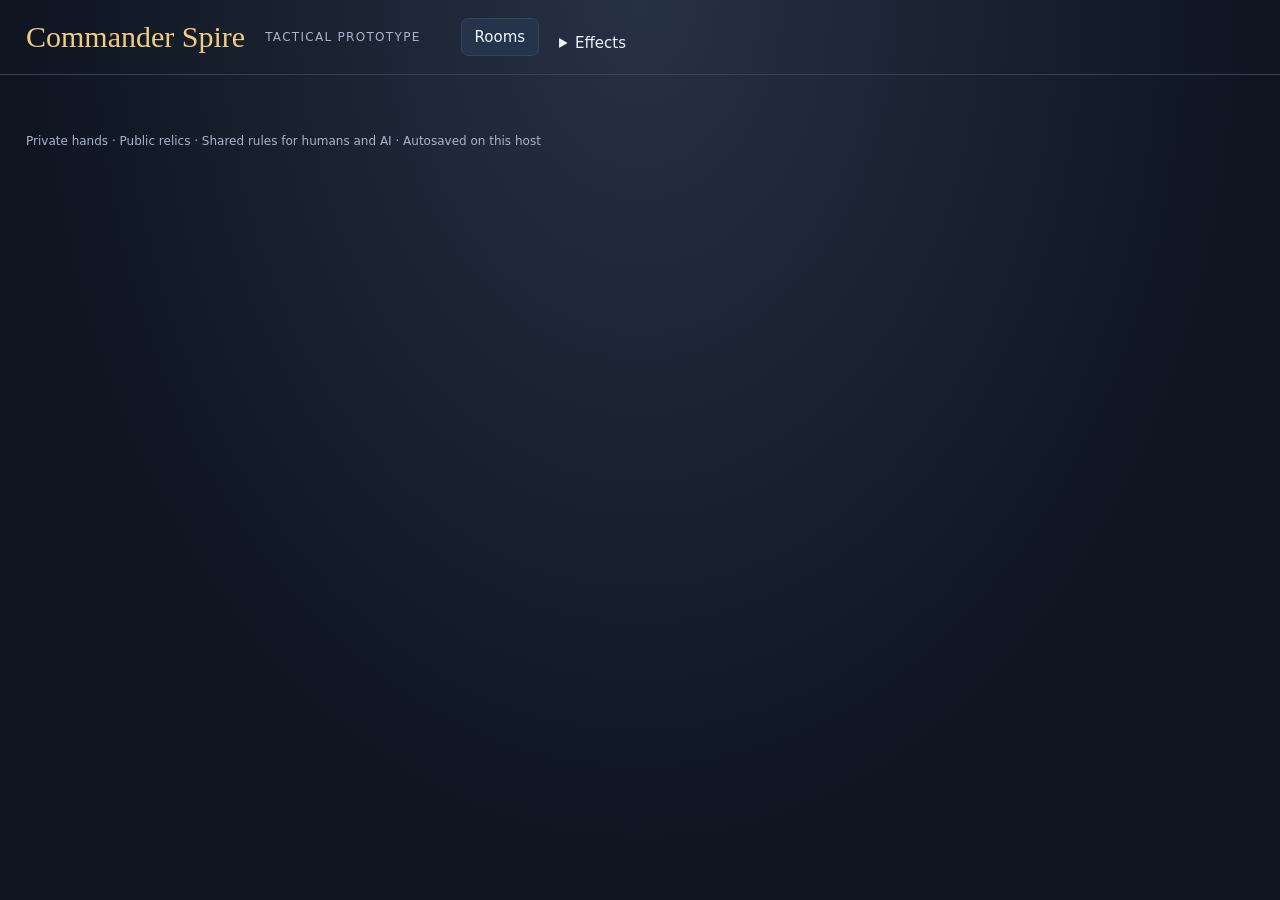
==== tactical/web/index.html @ 47670c9b "Grilled on project, whole project remake." ====
<!doctype html>
<html lang="en"><head><meta charset="utf-8"><meta name="viewport" content="width=device-width,initial-scale=1">
<title>Commander Spire · Tactical</title>
<style>
:root{color-scheme:dark;--bg:#0e1420;--panel:#182335;--line:#344257;--gold:#f2cc83;--muted:#a9b5c9;--ink:#edf2fb;--green:#86dec1}*{box-sizing:border-box}body{margin:0;background:radial-gradient(ellipse at top,#273144,var(--bg) 70%);color:var(--ink);font:15px system-ui,sans-serif;min-height:100vh}header{padding:18px 26px;border-bottom:1px solid var(--line);display:flex;align-items:center;gap:20px;flex-wrap:wrap}h1{font:30px Georgia,serif;margin:0;color:var(--gold)}h2{font:25px Georgia,serif;color:var(--gold)}h3{margin:8px 0}p{line-height:1.5}.muted{color:var(--muted)}main{max-width:1600px;margin:auto;padding:22px}button,input,select{font:inherit;border:1px solid var(--line);border-radius:7px;padding:9px 13px;background:#25344a;color:var(--ink)}button{cursor:pointer}button:hover:not(:disabled){border-color:var(--gold);background:#35445a}button:disabled{opacity:.4;cursor:default}button.primary{background:#356356;border-color:var(--green)}button.selected{outline:2px solid var(--gold)}.row{display:flex;gap:10px;align-items:center;flex-wrap:wrap}.panel{background:#182335e8;border:1px solid var(--line);padding:18px;border-radius:12px;margin-bottom:16px}.grid{display:grid;grid-template-columns:repeat(auto-fit,minmax(230px,1fr));gap:14px}.cardgrid{display:grid;grid-template-columns:repeat(auto-fill,minmax(155px,1fr));gap:10px}.card{position:relative;min-height:155px;text-align:left;display:flex;flex-direction:column;gap:7px;border-top:4px solid var(--accent,#9ca6bc);background:linear-gradient(150deg,#28364a,#151e2c);padding:12px;border-radius:9px;border-left:1px solid var(--line);border-right:1px solid var(--line);border-bottom:1px solid var(--line)}.illustration{width:100%;height:76px;object-fit:cover;border-radius:5px;opacity:.85}.board .illustration{height:50px}.card strong{font:17px Georgia,serif}.card small{color:#c3cddd;line-height:1.4}.card .stats{margin-top:auto;font-weight:700;color:var(--gold)}.card.tapped{opacity:.65;transform:rotate(-2deg)}.card.target{outline:2px solid var(--green);cursor:pointer}.W{--accent:#f0e7c7}.U{--accent:#69bafa}.B{--accent:#b798d3}.R{--accent:#ff8d79}.G{--accent:#8ed59a}.C{--accent:#aab2c8}.mana{display:inline-block;border:1px solid var(--accent);border-radius:20px;padding:3px 8px;margin-right:5px}.players{display:grid;grid-template-columns:repeat(2,minmax(0,1fr));gap:12px}.player{border-top:3px solid var(--line)}.player.active{border-top-color:var(--gold)}.player.priority{box-shadow:0 0 0 2px var(--green)}.player.dead{opacity:.55}.board{display:grid;grid-template-columns:repeat(auto-fill,minmax(130px,1fr));gap:8px;margin-top:12px}.board .card{min-height:135px}.tag{border:1px solid #55705f;border-radius:5px;padding:2px 5px;color:#a9e6cf;display:inline-block;margin:1px;font-size:11px}.split{display:grid;grid-template-columns:minmax(0,1fr) 290px;gap:16px}.sticky{position:sticky;top:12px;align-self:start}.stackitem{padding:10px;border:1px solid var(--line);margin-top:7px;border-radius:6px}.notice{background:#2b433e;border:1px solid #5d9281;border-radius:8px;padding:12px;margin-bottom:14px}#error{position:fixed;bottom:20px;left:50%;transform:translateX(-50%);background:#703e40;padding:14px 25px;border-radius:9px;z-index:10;max-width:90%;display:none}.log{max-height:260px;overflow:auto;font-size:12px;line-height:1.7}.welcome{max-width:880px;margin:35px auto}.label{font-size:12px;letter-spacing:1.3px;text-transform:uppercase;color:var(--muted)}details{margin-top:12px}summary{cursor:pointer}.hand{margin-top:16px}.smallbtn{padding:4px 7px;font-size:12px}footer{color:var(--muted);font-size:12px;padding:15px 26px} @media(max-width:850px){.split{grid-template-columns:1fr}.sticky{position:static}.players{grid-template-columns:1fr}header{padding:15px}main{padding:12px}}
.picker-steps{display:flex;gap:12px;margin-bottom:24px;flex-wrap:wrap}.picker-steps span{padding:10px 16px;border:1px solid var(--line);border-radius:8px;color:var(--muted)}.picker-steps [aria-current=step]{border-color:var(--gold);color:var(--gold);background:#34352d}.commander-options{display:grid;grid-template-columns:repeat(3,minmax(0,1fr));gap:20px}.commander-option{border-top:4px solid var(--accent);padding:26px;display:flex;flex-direction:column;min-height:260px}.commander-option h3{font:27px Georgia,serif}.commander-option button{margin-top:auto}.package-options{display:grid;grid-template-columns:repeat(2,minmax(0,1fr));gap:20px}.package-option{padding:24px}.package-option.chosen{border-color:var(--green);box-shadow:inset 0 0 0 1px var(--green)}.chosen-commander,.picker-confirm{display:flex;align-items:center;justify-content:space-between;gap:20px}.picker-confirm{border-color:var(--gold)}#pickerTitle:focus{outline:none}@media(max-width:700px){.commander-options,.package-options{grid-template-columns:1fr}.chosen-commander,.picker-confirm{align-items:stretch;flex-direction:column}.commander-option{min-height:200px}}
</style><link rel="stylesheet" href="/style.css"><link rel="stylesheet" href="/spell-fx.css"><link rel="stylesheet" href="/battle-presentation.css?v=animation-3"><link rel="stylesheet" href="/battle-presentation.css?v=animation-3"></head><body>
<header><h1>Commander Spire</h1><span class="label">Tactical prototype</span><span id="connection" class="muted"></span><button id="homeButton">Rooms</button><details class="fx-settings"><summary>Effects</summary><label><input type="checkbox" checked onchange="SpireFX.configure({sound:this.checked})"> Sound</label><label>Volume <input type="range" min="0" max="1" step=".05" value=".3" oninput="SpireFX.configure({volume:Number(this.value)})"></label><label><input id="fx-reduced" type="checkbox" onchange="SpireFX.configure({reduced:this.checked})"> Reduced motion</label></details></header>
<main id="app"></main><div id="error" role="alert"></div><footer>Private hands · Public relics · Shared rules for humans and AI · Autosaved on this host</footer>
<script src="/cards.js"></script><script src="/spell-fx.js"></script><script src="/battle-presentation.js?v=animation-3"></script><script src="/battle-presentation.js?v=animation-3"></script><script src="/card-hover.js"></script>
<script>
'use strict';
const app=document.querySelector('#app'),connection=document.querySelector('#connection');
const esc=x=>String(x??'').replace(/[&<>"']/g,c=>({'&':'&amp;','<':'&lt;','>':'&gt;','"':'&quot;',"'":'&#39;'}[c]));
let credentials=JSON.parse(sessionStorage.getItem('tactical-seat')||'null'),state=null,signature='',busy=false,home=false,selected=null,swap=null;
let attackChoices={},blockChoices={};
let commanderDraft=null;
const inspectionCards=new Map();
installCardHover(document.querySelector('#app'));

function inspectArtwork(key){
    let c=inspectionCards.get(key);
    if(key.startsWith('commander_')){const cmd=commander(key.slice(10)),index=c?.owner!==undefined?state.battle?.players[c.owner]?.package:null,packages=Number.isInteger(index)?[cmd.packages[index]]:cmd.packages;c={...(c||cmd),name:cmd.name,text:packages.map(p=>p.name+': '+p.description).join(' / ')};}
    if(!c&&key.startsWith('relic_'))c=relic(key.slice(6));
    if(!c)return;
    let dialog=document.querySelector('#artInspector');
    if(!dialog){dialog=document.createElement('dialog');dialog.id='artInspector';document.body.append(dialog);dialog.addEventListener('click',e=>{if(e.target===dialog)dialog.close()})}
    dialog.innerHTML=`<div class="inspector-top"><h2>${esc(c.name)}</h2><button id="closeInspector" autofocus>Close</button></div><div class="inspector-body">${c.cost!==undefined?cardHTML(c):`<img alt="${esc(c.name)} illustration" src="/art/${esc(key)}?v=anime-2">`}<div><div class="label">${esc(c.kind|| (key.startsWith('relic_')?'Relic':'Commander'))}</div>${c.cost!==undefined?'<p><b>Mana cost: '+manaCost(c)+'</b></p>':''}<p>${esc(c.text)}</p>${(c.keywords||[]).map(k=>`<p><b>${esc(k)}</b>: ${esc(state.battle?.keywords[k]||({Haste:'May attack and exhaust immediately.',Guard:'Attacking does not exhaust.',Flying:'Only Flying or Reach creatures can block.',Reach:'Can block Flying.',Trample:'Excess damage reaches the defender.',Lifesteal:'Damage dealt also heals you.',Ward:'Opposing targeting costs one extra generic mana.',Goad:'Must attack another opponent if able.'}[k]))}</p>`).join('')}${c.kind==='creature'?`<p><b>${c.attack} attack / ${c.health} maximum health</b></p>`:''}</div></div>`;
    dialog.querySelectorAll('.art-inspect').forEach(x=>x.remove());
    document.querySelector('#closeInspector').onclick=()=>dialog.close();
    if(!dialog.open)dialog.showModal();
}

function commanderPicker(){
    const m=state.me,key='tactical-picker:'+credentials.code+':'+m.id;
    const offerKey=m.offers.join(',');
    if(!commanderDraft||commanderDraft.key!==key||commanderDraft.offers!==offerKey){
        const saved=JSON.parse(sessionStorage.getItem(key)||'null');
        commanderDraft=saved?.offers===offerKey?saved:{key,offers:offerKey,commander:null,package:null};
    }
    if(m.commander){
        const c=commander(m.commander),p=c.packages[m.package];
        return `<h2>Commander confirmed</h2><div class="panel"><h3>${esc(c.name)}</h3><p>${c.colors.map(k=>colors[k]).join(' / ')} · ${esc(p.name)}</p><p>${esc(p.description)}</p><div class="notice">Waiting for the other players to finish their choices. You selected one commander and one package.</div></div>`;
    }
    const chosen=commanderDraft.commander&&m.offers.includes(commanderDraft.commander)?commander(commanderDraft.commander):null;
    const steps=`<nav class="picker-steps" aria-label="Commander selection"><span ${!chosen?'aria-current="step"':''}>1. Choose one commander</span><span ${chosen?'aria-current="step"':''}>2. Choose one package</span></nav>`;
    if(!chosen){
        return `${steps}<h2 id="pickerTitle" tabindex="-1">Step 1: choose ONE commander</h2><p class="muted">These are three alternatives. Select one, then choose its ability package on the next screen. Nothing is locked in yet.</p><div class="commander-options">${m.offers.map(id=>{const c=commander(id);return `<section class="panel commander-option ${c.colors[0]}"><img class="commander-portrait" role="button" tabindex="0" data-action="inspect:commander_${esc(c.id)}" alt="${esc(c.name)} portrait" src="/art/commander_${esc(c.id)}"><div class="commander-copy"><div class="label">Commander</div><h3>${esc(c.name)}</h3><p>${c.colors.map(k=>`<span class="mana ${k}">${colors[k]}</span>`).join(' ')}</p><p class="muted">Two ability packages available after selection.</p>${button('Choose this commander','pickCommander:'+id,false,'primary')}</div></section>`}).join('')}</div>`;
    }
    const packageChoice=Number.isInteger(commanderDraft.package)?chosen.packages[commanderDraft.package]:null;
    return `${steps}<h2 id="pickerTitle" tabindex="-1">Step 2: choose ONE package</h2><section class="panel chosen-commander"><img class="selected-portrait" alt="${esc(chosen.name)} portrait" src="/art/commander_${esc(chosen.id)}"><div><div class="label">Your selected commander</div><h3>${esc(chosen.name)}</h3><p>${chosen.colors.map(k=>colors[k]).join(' / ')} · These colors stay the same with either package.</p></div>${button('Back: change commander','backCommander')}</section><p class="muted">Choose one of these two alternatives. Each package includes both the passive and active abilities described below.</p><div class="package-options">${chosen.packages.map((p,j)=>`<section class="panel package-option ${commanderDraft.package===j?'chosen':''}"><div class="label">Package ${j+1} · passive + active</div><h3>${esc(p.name)}</h3><p>${esc(p.description)}</p><button data-action="pickPackage:${j}" aria-pressed="${commanderDraft.package===j}" class="${commanderDraft.package===j?'selected':''}">${commanderDraft.package===j?'Selected package':'Select this package'}</button></section>`).join('')}</div><section class="panel picker-confirm"><div><div class="label">Review your choice</div><b>${esc(chosen.name)}</b><p>${packageChoice?esc(packageChoice.name):'Select one package above to continue.'}</p><small class="muted">Confirmation locks this commander and package for the ${state.mode==='solo'?'run':'competition'}.</small></div>${button('Confirm commander & package','confirmCommander',!packageChoice||busy,'primary')}</section>`;
}

function updateCommanderDraft(changes){
    Object.assign(commanderDraft,changes);
    sessionStorage.setItem(commanderDraft.key,JSON.stringify(commanderDraft));
    render();
    document.querySelector('#pickerTitle')?.focus();
}
const colors={W:'White',U:'Blue',B:'Black',R:'Red',G:'Green',C:'Neutral'};
function error(message){const box=document.querySelector('#error');box.textContent=message;box.style.display='block';setTimeout(()=>box.style.display='none',6000)}
async function request(path,body){const response=await fetch(path,{method:body?'POST':'GET',headers:{...(body?{'Content-Type':'application/json'}:{}),...(credentials?{Authorization:'Bearer '+credentials.token}:{})},body:body?JSON.stringify(body):undefined});const data=await response.json();if(!response.ok)throw Error(data.error||'Request failed');return data}
async function act(action,data={}){if(busy)return;busy=true;try{await request('/api/action',{code:credentials.code,action,...data});if(action==='commander'&&commanderDraft){sessionStorage.removeItem(commanderDraft.key);commanderDraft=null}selected=null;signature='';await poll()}catch(e){error(e.message)}finally{busy=false}}
function seat(c){credentials=c;sessionStorage.setItem('tactical-seat',JSON.stringify(c));let list=JSON.parse(localStorage.getItem('tactical-rooms')||'[]');list=list.filter(x=>x.token!==c.token);list.unshift(c);localStorage.setItem('tactical-rooms',JSON.stringify(list.slice(0,12)));home=false;signature='';poll()}
function button(text,action,disabled=false,cls=''){return `<button ${disabled?'disabled':''} class="${cls}" data-action="${action}">${esc(text)}</button>`}
function welcome(){home=true;connection.textContent='';const rooms=JSON.parse(localStorage.getItem('tactical-rooms')||'[]');app.innerHTML=`<div class="welcome"><section class="welcome-hero"><div class="label">Build a threat. Read the table. Hold your response.</div><h2>Four seats. One survivor.</h2><p class="muted">Choose a commander, draft your strategy, and contest powerful combinations. Play a four-act solo campaign or invite friends to a private group.</p></section><div class="panel name-panel"><label>Your name <input id="name" value="Player" maxlength="32"></label></div><div class="grid mode-grid"><div class="panel mode-panel"><div class="mode-step">Play on your own</div><h3>Solo campaign</h3><p>Three encounters and a boss per act. Four acts, one retry, and a build that adapts between battles.</p>${button('Begin solo run','createSolo',false,'primary')}</div><div class="panel mode-panel"><div class="mode-step">Host your friends</div><h3>Human competition</h3><p>Pick and pass with your group. Score eliminations and survival; improve your deck between battles.</p><div class="row"><label>Seats <select id="size"><option>4</option><option>3</option><option>2</option></select></label><label>Point target <input id="target" type="number" min="1" max="50" value="5" style="width:75px"></label></div><p>${button('Create group','createHuman',false,'primary')}</p></div><div class="panel mode-panel"><div class="mode-step">Enter a room code</div><h3>Join friends</h3><p>Open this host’s address and enter their room code.</p><label>Room code <input id="code" placeholder="Enter code" maxlength="6"></label><p>${button('Join group','join')}</p></div></div>${rooms.length?`<div class="panel"><h3>Resume on this host</h3>${rooms.map((r,i)=>button(r.code,'resume:'+i)).join(' ')}</div>`:''}<details class="panel"><summary>Rules at a glance</summary><p>30-card deck, five-card hand, 25 health. Mana refreshes on your turn and grows to ten. Cards and responses share that mana. Creatures normally wait a turn to attack; blockers can defend immediately. Everyone gets priority before a pending action resolves.</p><p>The first cycle prevents elimination. Damage on creatures lasts until their controller’s turn. Relics are public and cannot be removed. Ready creatures can block; exhausted creatures cannot.</p></details></div>`}
function cardById(id){return state.cards.find(c=>c.id===id)}
function commander(id){return state.commanders.find(c=>c.id===id)}
function relic(id){return state.relics.find(c=>c.id===id)}
function manaCost(c){const count=Object.values(c.pips||{}).reduce((a,b)=>a+b,0),generic=Math.max(0,(c.cost||0)-count);return (generic||!count?manaPip('C',generic):'')+Object.entries(c.pips||{}).map(([k,n])=>Array.from({length:n},()=>manaPip(k)).join('')).join('')}

function scoreboard(){return `<div class="row">${state.members.map(m=>`<span>${esc(m.name)}${m.bot?' · AI':''}${m.departed?' · left':''} <b>${m.score} VP</b> · ${m.losses} losses</span>`).join('<span class="muted"> / </span>')}</div>`}
function render(){if(!state||home)return;connection.textContent=`Room ${credentials.code} · ${state.mode==='solo'?'Solo':'Group'} · ${state.stage}`;const m=state.me;
let html=state.save_error?`<div class="notice">${esc(state.save_error)}</div>`:'';if(m.bot)html+=`<div class="notice">AI temporarily controls your seat. ${button('Reclaim control','reclaim')}</div>`;
if(state.stage==='lobby'){html+=`<h2>Your play group</h2><div class="notice">Invite friends to this address with code <b>${credentials.code}</b>. Each browser has its own private seat.</div><div class="panel">${state.members.map(x=>`<p>${esc(x.name)} ${x.bot?'· AI rival':''}</p>`).join('')}<p>${state.members.filter(x=>!x.departed).length}/${state.size} seats</p>${button('Add AI rival','add_bot',m.id!==state.host||state.members.filter(x=>!x.departed).length>=state.size)} ${button('Choose commanders','start',m.id!==state.host,'primary')}</div>`}
else if(state.stage==='commanders'){html+=commanderPicker()}
else if(state.stage==='draft'){const solo=state.mode==='solo',pack=solo?m.reward:state.pack;html+=`<h2>${solo?'Build your opening pool':'Pick and pass'}</h2><p>${solo?`Pack ${m.solo_packs+1}/3 · keep ${m.reward_left} more`:`Pack ${state.draft_round}/3 · pick ${state.draft_pick}/15 · ${m.picked?'waiting for other picks':'choose one card'}`}</p><div class="cardgrid">${pack.map((id,j)=>cardHTML(cardById(id),m.picked||(solo&&!legal(id))?'':'pick:'+j,legal(id)?'<small>Fits your identity</small>':'<small>Outside your identity</small>')).join('')}</div>`}
else if(state.stage==='battle'){html+=battleHTML()}
else if(state.stage==='vote'){html+=`<h2>Target reached</h2><div class="panel">${scoreboard()}<p>${esc(state.vote_message)}</p>${state.vote_options.map(c=>button(c,'vote:'+c)).join(' ')}<p>${state.members.filter(x=>!x.departed).map(x=>esc(x.name)+': '+esc(state.votes[x.id]||'pending')).join(' · ')}</p>${button('Leave competition','leave')}</div>`}
else if(['build','retry'].includes(state.stage)){html+=buildHTML()}
else {let title={victory:'Campaign complete',defeat:'Run ended',complete:'Competition complete'}[state.stage]||state.stage;html+=`<h2>${title}</h2><div class="panel">${scoreboard()}<p>${esc(state.vote_message)}</p>${state.mode==='human'?`<p>Leaders: ${state.members.filter(m=>!m.departed&&m.score===Math.max(...state.members.filter(x=>!x.departed).map(x=>x.score))).map(m=>esc(m.name)).join(', ')}</p>`:''}<p>${button('Back to rooms','home')}</p></div>`}
app.innerHTML=html;if(state.battle&&state.stage==='battle'){const card=selected&&state.battle.players.flatMap(p=>[...p.board,...p.hand]).find(c=>c.uid===selected.uid);SpireFX.setTarget(card,selected)}else SpireFX.clear();
}
function legal(id){return commander(state.me.commander).colors.includes(cardById(id).color)||cardById(id).color==='C'}
function counts(list){const c={};for(const x of list)c[x]=(c[x]||0)+1;return c}
function buildHTML(){const m=state.me,deck=counts(m.deck),owned=counts(m.owned),reserve=Object.keys(owned).filter(id=>owned[id]> (deck[id]||0)&&legal(id));let html=`<h2>${state.stage==='retry'?'One more chance':'Fine-tune your build'}</h2><div class="panel">${scoreboard()}<p>${esc(commander(m.commander).name)} · ${esc(commander(m.commander).packages[m.package].name)} · ${m.deck.length}/30 cards</p>${state.mode==='solo'?`<p>Act ${state.encounter.act} · ${state.encounter.kind} ${state.encounter.battle}/4 · ${esc(state.encounter.description)} · Currency ${state.currency} · Retries ${state.retry}</p><details><summary>Upcoming rivals</summary>${state.upcoming.map(x=>`<p>${esc(commander(x.commander).name)} ? ${commander(x.commander).colors.join('/')} ? ${esc(commander(x.commander).packages[x.package].description)}<br>Relic: ${esc(relic(x.relic).name)} ? ${esc(relic(x.relic).text)}</p>`).join('')}</details>`:''}</div>`;
if(m.reward_left){html+=`<h3>Reward pack · keep ${m.reward_left} more</h3><div class="cardgrid">${m.reward.map((id,j)=>cardHTML(cardById(id),legal(id)?'pick:'+j:'',legal(id)?'':'<small>Outside your identity</small>')).join('')}</div>`}
if(m.relic_options.length){html+=`<h3>${m.relic?'Optional relic replacement':'Choose your relic'}</h3><div class="grid">${m.relic_options.map(id=>`<div class="panel relic-choice"><img class="relic-art" alt="${esc(relic(id).name)} illustration" src="/art/relic_${esc(id)}"><h3>${esc(relic(id).name)}</h3><p>${esc(relic(id).text)}</p>${button('Choose','relic:'+id)}</div>`).join('')}${m.relic?`<div class="panel relic-choice"><img class="relic-art" alt="${esc(relic(m.relic).name)} illustration" src="/art/relic_${esc(m.relic)}"><h3>${esc(relic(m.relic).name)}</h3><p>${esc(relic(m.relic).text)}</p>${button('Keep current relic','relic:'+m.relic)}</div>`:''}</div>`}
else if(m.relic){html+=`<p><img class="relic-thumb" alt="" src="/art/relic_${esc(m.relic)}">Relic: <b>${esc(relic(m.relic).name)}</b> · ${esc(relic(m.relic).text)}</p>`}
html+=`<div class="notice">${swap?'Choose a reserve card to replace '+esc(cardById(swap).name)+'.':'Click a deck card, then a reserve card to exchange it. Deck size stays 30.'} ${swap?button('Cancel exchange','cancelSwap'):''}</div><h3>Deck</h3><div class="cardgrid">${Object.keys(deck).map(id=>cardHTML(cardById(id),m.ready?'':'swapOut:'+id,`<small>${deck[id]} copies</small>`)).join('')}</div><h3>Reserve</h3><div class="cardgrid">${reserve.map(id=>cardHTML(cardById(id),swap?'swapIn:'+id:'',`<small>${owned[id]-(deck[id]||0)} available</small>`)).join('')||'<p class="muted">No legal reserve cards yet.</p>'}</div>`;
if(state.mode==='solo'&&state.stage==='build'&&state.shop.length){html+=`<h3>Shop · one currency per card or refresh</h3><div class="grid">${state.shop.map((id,j)=>cardHTML(cardById(id),'',button('Buy','buy:'+j,state.currency<1))).join('')}</div><p>${button('Refresh shop · 1','refresh',state.currency<1)}</p>`}
if(state.reports.length){const r=state.reports.at(-1);html+=`<details class="panel"><summary>Last battle ? ${Math.round(r.seconds/60)} minutes</summary><p>Turns: ${r.turns.join(' / ')} ? Spectator waits: ${r.spectator_seconds.map(s=>Math.round(s/60)+'m').join(' / ')}</p><label>What would you change next time?<input id="feedback" maxlength="500" value="${esc(state.feedback)}" style="width:100%;margin:10px 0"></label>${button('Save reflection','feedback')}</details>`;}html+=`<div class="panel row">${state.stage==='retry'?button('Use retry','retry',false,'primary')+' '+button('End run','end_run'):button(m.ready?'Waiting for group':'Begin next battle','ready',m.ready||!!m.reward_left||!!m.relic_options.length,'primary')}${state.mode==='human'?button('Leave competition','leave'):''}</div>`;return html;
}
function targetLabel(t){if(t.startsWith('p:'))return state.battle.players[Number(t.slice(2))].name;let stack=state.battle.stack.find(s=>s.uid===t);if(stack)return stack.name;for(const p of state.battle.players){for(const z of ['board','grave','engines']){const c=p[z].find(c=>c.uid===t);if(c)return p.name+' · '+c.name}}return t}
function abilityKind(c){if(c.commander)return commander(state.me.commander).packages[state.me.package].active;return ['mana','sacrifice'].includes(c.effect)?c.effect:null}
function battleHTML(){const b=state.battle,m=state.me,me=b.players[m.seat],myPriority=b.priority===m.seat&&!b.finished;let html=`<div class="row"><h2 style="margin-right:auto">${esc(b.players[b.active].name)} · ${esc(b.phase.replaceAll('_',' '))}</h2><span>${state.timer}s · bank ${m.time_bank}s</span>${button('Reclaim seat','reclaim',!m.bot)}</div>`;
if(b.opening_protection)html+='<div class="notice">Opening protection: nobody can be eliminated until everyone has completed their first turn.</div>';
if(state.mode==='solo')html+=`<p class="muted">Act ${b.encounter.act} · ${b.encounter.kind} · ${esc(b.encounter.description)}</p>`;
if(!me.alive)html+='<div class="notice">You are spectating. Hands remain private; the board and played actions are public.</div>';
if(b.loop)html+=`<div class="notice">${esc(b.players[b.loop.owner].name)} ? ${b.loop.remaining} declared repetitions remaining. Opponents retain every response window. ${b.loop.owner===m.seat?button('Stop loop','stop_loop'):''}</div>`;html+='<div class="split"><div><div class="players">';
for(const p of b.players){const mobileOpponent=matchMedia('(max-width:850px)').matches&&p.id!==m.seat,showArea=!mobileOpponent||selected?.targets.some(t=>t==='p:'+p.id||p.board.some(c=>c.uid===t));html+=`<section class="panel player ${p.id===m.seat?'own-player':''} ${p.id===b.active?'active':''} ${p.id===b.priority?'priority':''} ${p.alive?'':'dead'}" data-player="p:${p.id}"><details class="player-area" ${showArea?'open':''}><summary class="player-summary"><div class="row"><img class="player-portrait" alt="${esc(commander(p.commander).name)} portrait" src="/art/commander_${esc(p.commander)}"><h3>${esc(p.name)}</h3><b style="margin-left:auto">${p.hp} health</b></div></summary><div class="muted">${p.hand_count} in hand · ${p.deck_count} in deck · ${p.points} battle VP</div><p>${Object.entries(p.capacity).map(([k,n])=>`<span class="mana ${k}" title="Ready / capacity">${manaPip(k)} ${p.mana[k]||0}/${n}</span>`).join('')}${p.temporary?`+${p.temporary} temporary`:''}</p><small>${esc(commander(p.commander).name)} · ${esc(commander(p.commander).packages[p.package].name)} · command ${p.commander_zone} · tax +${p.tax}</small><p><img class="relic-thumb" alt="" src="/art/relic_${esc(p.relic)}"><span class="tag" title="${esc(relic(p.relic).text)}">${esc(relic(p.relic).name)}</span></p>${selected&&selected.targets.includes('p:'+p.id)?button('Target '+p.name,'target:p:'+p.id,false,'primary'):''}<div class="board">${p.board.map(c=>{const target=selected?.targets.includes(c.uid);let extra='';if(p.id===m.seat&&myPriority&&abilityKind(c)&&!c.tapped)extra+=button('Use ability','ability:'+c.uid,false,'smallbtn');if(p.id===m.seat&&myPriority&&c.effect==='sacrifice'&&!b.stack.length)extra+=button('Declare loop','loop:'+c.uid,false,'smallbtn');if(p.id===m.seat&&myPriority&&b.phase==='combat'&&!b.stack.length){extra+=`<select data-attack="${c.uid}"><option value="">Stay ready</option>${b.players.filter(x=>x.alive&&x.id!==p.id).map(x=>`<option value="${x.id}" ${attackChoices[c.uid]===x.id?'selected':''}>Attack ${esc(x.name)}</option>`).join('')}</select>`}if(p.id===m.seat&&myPriority&&b.phase==='blocks'&&!c.tapped){extra+=`<select data-block="${c.uid}"><option value="">Do not block</option>${b.attacks.filter(a=>a.defender===p.id).map(a=>`<option value="${a.uid}" ${blockChoices[c.uid]===a.uid?'selected':''}>Block ${esc(targetLabel(a.uid))}</option>`).join('')}</select>`}return cardHTML(c,target?'target:'+c.uid:'',extra,!!target)}).join('')}</div>${p.engines.length?'<h4>Engines</h4><div class="board">'+p.engines.map(c=>cardHTML(c,selected?.targets.includes(c.uid)?'target:'+c.uid:'')).join('')+'</div>':''}<details><summary>Graveyard · ${p.grave.length}</summary><div class="board">${p.grave.map(c=>cardHTML(c,selected?.targets.includes(c.uid)?'target:'+c.uid:'')).join('')}</div></details></details></section>`}
html+='</div>';
if(b.phase==='opening'){html+=`<div class="panel"><h3>Your opening hand</h3>${button('Free full-hand mulligan','mulligan',me.mulligan||me.kept)} ${button('Keep hand','keep',me.kept,'primary')}${me.kept?`<p>Choose starting mana after your mulligan. Choices reveal together.</p>${me.colors.map(c=>button(colors[c],'color:'+c,false,me.opening_color===c?'selected':'')).join(' ')}`:''}</div>`}
if(myPriority&&b.phase==='grow')html+=`<div class="panel"><h3>Allocate new mana capacity</h3>${me.colors.map(c=>button(colors[c],'color:'+c)).join(' ')}</div>`;
if(b.choice&&b.choice.owner===m.seat)html+='<div class="notice">Choose one hand card to discard before resolution continues.</div>';if(selected){html+=`<div class="notice"><b>${esc(selected.name)}</b> · choose ${selected.costChoice?'a cost card':'a target'} ${button('Cancel','cancel')}<div class="row">${selected.targets.map(t=>button(targetLabel(t),'target:'+t)).join(' ')}</div></div>`}
html+=`<section class="panel hand"><h3>Your hand</h3><div class="cardgrid">${me.hand.map(c=>cardHTML(c,b.choice?.owner===m.seat?'discardChoice:'+c.uid:'cast:'+c.uid)).join('')}</div>${me.commander_zone==='command'?`<p>${button('Cast commander · '+(4+me.tax)+' total mana','cast:commander',!myPriority)}</p>`:''}</section></div><aside class="sticky"><div class="panel decision-panel"><h3>${myPriority?(b.stack.length?'Your response':'Your priority'):'Waiting for '+esc(b.players[b.priority].name)}</h3>${button(b.stack.length?'Pass response':({main:'Go to combat',precombat:'Continue to combat',main2:'End turn',end:'Finish turn'})[b.phase]||'Continue','pass',!myPriority||!!b.choice||['opening','grow','blocks'].includes(b.phase)||(b.phase==='combat'&&!b.stack.length),'primary')}${myPriority&&b.phase==='combat'&&!b.stack.length?'<p>'+button('Declare attacks','attack',false,'primary')+'</p>':''}${myPriority&&b.phase==='blocks'?'<p>'+button('Confirm blockers','block',false,'primary')+'</p>':''}<p class="muted">Response windows pass automatically when you have no legal instant or ability.</p><p>${button('Concede','concede',!myPriority||!!b.stack.length||b.phase==='opening')}</p></div><div class="panel"><h3>Pending actions</h3><small class="muted">Top resolves first, after everyone passes.</small>${[...b.stack].reverse().map(s=>`<div class="stackitem" data-stack="${s.uid}" ${selected?.targets.includes(s.uid)?`data-action="target:${s.uid}"`:''}><b>${esc(s.name)}</b><br><small>${esc(b.players[s.owner].name)}${s.target?' → '+esc(targetLabel(s.target)):''}</small></div>`).join('')||'<p class="muted">Empty stack</p>'}</div>${b.attacks.length?`<div class="panel"><h3>Combat</h3>${b.attacks.map(a=>`<p>${esc(targetLabel(a.uid))} → ${esc(b.players[a.defender].name)}<br><small>Blockers: ${(b.blocks[a.uid]||[]).map(targetLabel).map(esc).join(', ')||'none'}</small>${myPriority&&m.seat===b.active&&b.phase==='damage_response'&&(b.blocks[a.uid]||[]).length>1?button('Rotate blocker order','order:'+a.uid,false,'smallbtn'):''}</p>`).join('')}</div>`:''}<details class="panel" open><summary>Public action log</summary><div class="log">${[...b.log].reverse().map(x=>'<div>'+esc(x)+'</div>').join('')}</div></details><details class="panel"><summary>Keyword reference</summary>${Object.entries(b.keywords).map(([k,v])=>`<p><b>${k}</b>: ${esc(v)}</p>`).join('')}</details></aside></div>`;return html;
}
function selectCast(uid){const b=state.battle,me=b.players[state.me.seat];let c;if(uid==='commander'){const cmd=commander(state.me.commander);c={uid,name:cmd.name}}else c=me.hand.find(c=>c.uid===uid);if(!c)return;if(c.id==='r_loot'){selected={uid,name:c.name,costChoice:true,targets:me.hand.filter(d=>d!==c).map(d=>d.uid),action:'cast',targetKind:c.target};render();return}if(c.target){selected={uid,name:c.name,targets:b.targets[c.target],action:'cast'};render()}else act('cast',{uid})}
function selectAbility(uid){const me=state.battle.players[state.me.seat],c=me.board.find(c=>c.uid===uid),effect=abilityKind(c),kind={damage:'any',buff:'friendly',protect:'friendly',bounce:'creature',recall:'grave'}[effect];if(kind){selected={uid,name:c.name,targets:state.battle.targets[kind],action:'ability'};render()}else if(effect==='sacrifice'||effect==='loot'){selected={uid,name:c.name,targets:effect==='sacrifice'?me.board.filter(d=>d!==c).map(d=>d.uid):me.hand.map(d=>d.uid),costChoice:true,action:'ability',costField:effect==='sacrifice'?'sacrifice':'discard'};render()}else act('ability',{uid})}
app.addEventListener('click',async event=>{const el=event.target.closest('[data-action]');if(!el||el.disabled)return;const key=el.dataset.action,[action,...rest]=key.split(':'),arg=rest.join(':');try{
if(action==='inspect'){inspectArtwork(arg);return}if(action==='home'){welcome();return}if(action==='resume'){seat(JSON.parse(localStorage.getItem('tactical-rooms'))[Number(arg)]);return}
if(['createSolo','createHuman','join'].includes(action)){const name=document.querySelector('#name').value;const result=await request(action==='join'?'/api/join':'/api/create',action==='join'?{name,code:document.querySelector('#code').value}:{name,mode:action==='createSolo'?'solo':'human',size:Number(document.querySelector('#size').value),target:Number(document.querySelector('#target').value)});seat(result);return}
if(action==='feedback'){act('feedback',{text:document.querySelector('#feedback').value});return}if(action==='pickCommander'){updateCommanderDraft({commander:arg,package:null});return}if(action==='backCommander'){updateCommanderDraft({commander:null,package:null});return}if(action==='pickPackage'){updateCommanderDraft({package:Number(arg)});return}if(action==='confirmCommander'){if(commanderDraft&&Number.isInteger(commanderDraft.package))act('commander',{commander:commanderDraft.commander,package:commanderDraft.package});return}if(action==='cmd'){act('commander',{commander:rest[0],package:Number(rest[1])});return}if(action==='pick'){act('pick',{index:Number(arg)});return}if(action==='relic'){act('relic',{relic:arg});return}if(action==='vote'){act('vote',{choice:arg});return}if(action==='color'){act('color',{color:arg});return}if(action==='buy'){act('buy',{index:Number(arg)});return}
if(action==='swapOut'){swap=arg;render();return}if(action==='cancelSwap'){swap=null;render();return}if(action==='swapIn'){const deck=[...state.me.deck];deck[deck.indexOf(swap)]=arg;swap=null;act('deck',{deck});return}
if(action==='discardChoice'){act('choose_discard',{uid:arg});return}if(action==='loop'){const count=Number(prompt('How many repetitions? Each opponent still gets priority. You may stop at any time.','3'));if(count)act('loop',{uid:arg,count});return}if(action==='cast'){selectCast(arg);return}if(action==='ability'){selectAbility(arg);return}if(action==='cancel'){selected=null;render();return}if(action==='target'&&selected){const s=selected;if(s.costChoice)act(s.action,{uid:s.uid,[s.costField||'discard']:arg});else act(s.action,{uid:s.uid,target:arg});return}
if(action==='attack'){const attacks=Object.entries(attackChoices).filter(([uid,d])=>d!==null).map(([uid,defender])=>({uid,defender}));act('attack',{attacks});attackChoices={};return}if(action==='block'){let blocks={};for(const [uid,a] of Object.entries(blockChoices)){if(a)(blocks[a]??=[]).push(uid)}act('block',{blocks});blockChoices={};return}if(action==='order'){let order=[...state.battle.blocks[arg]];order.push(order.shift());act('order',{uid:arg,order});return}
if(action==='concede'&&!confirm('Concede this battle? No elimination point will be awarded.'))return;
act(action);
}catch(e){error(e.message)}});
app.addEventListener('change',event=>{if(event.target.dataset.attack)attackChoices[event.target.dataset.attack]=event.target.value===''?null:Number(event.target.value);if(event.target.dataset.block)blockChoices[event.target.dataset.block]=event.target.value;if(event.target.id==='auto')act('auto',{enabled:event.target.checked})});
app.addEventListener('keydown',event=>{if(event.key==='Enter'&&event.target.dataset.action)event.target.click()});
document.querySelector('#homeButton').onclick=()=>{if(home&&credentials){home=false;signature='';poll()}else welcome()};
async function poll(){if(!credentials||home)return;try{SpireFX.capture(state?.battle);const next=await request('/api/state?code='+encodeURIComponent(credentials.code));const sig=JSON.stringify({...next,timer:0});state=next;const timer=document.querySelector('#timer');if(timer)timer.textContent=state.timer+'s ? bank '+state.me.time_bank+'s';if(sig!==signature){signature=sig;render();SpireFX.consume(state.battle)}}catch(e){connection.textContent='Connection interrupted · retrying';if(!state)error(e.message)}}
document.querySelector('#fx-reduced').checked=SpireFX.settings.reduced;if(credentials)poll();else welcome();setInterval(poll,750);
matchMedia('(max-width:850px)').addEventListener('change',()=>{if(state&&!home)render()});
</script></body></html>
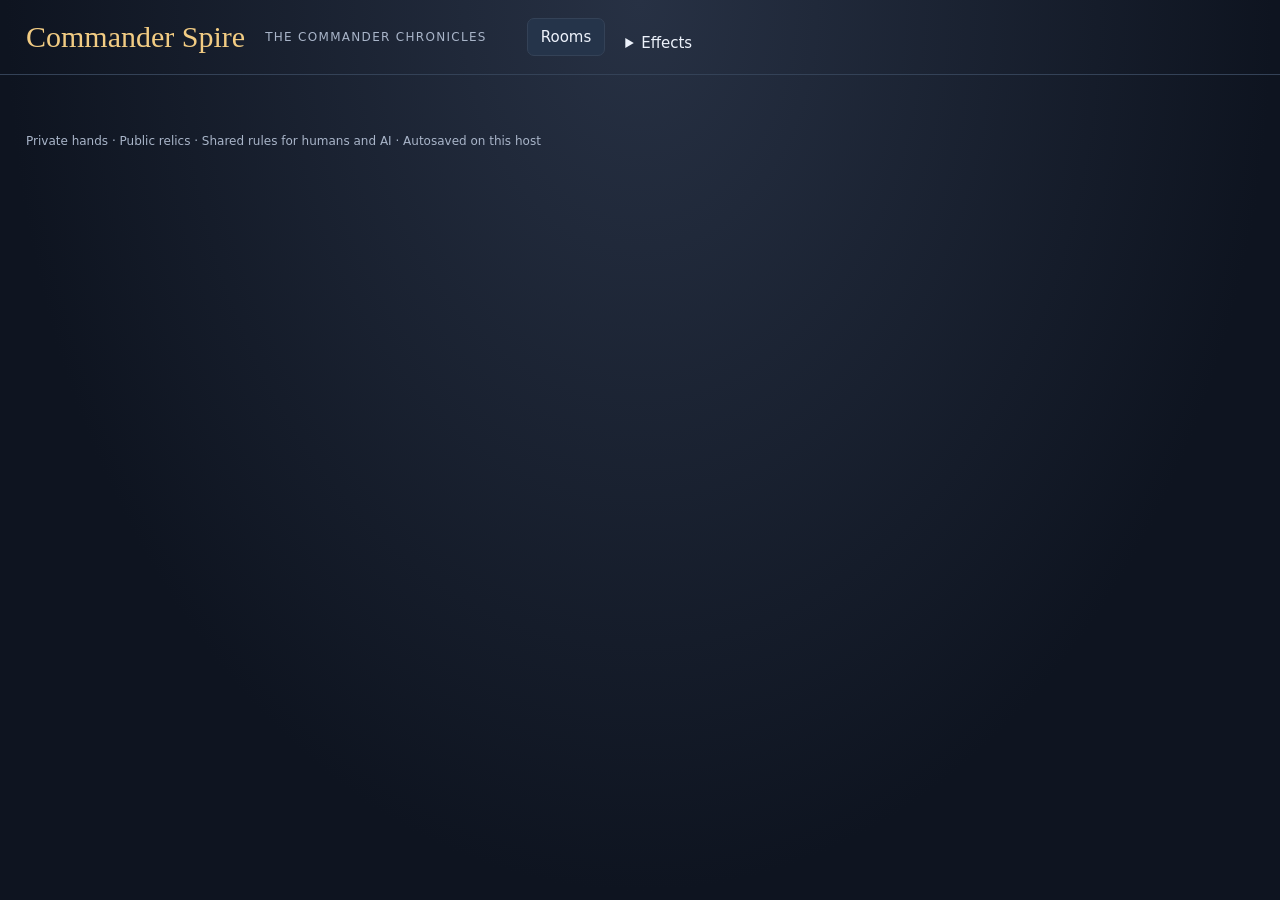
==== commit 7622ac65: "polish" ====
--- a/tactical/web/index.html
+++ b/tactical/web/index.html
@@ -4,19 +4,19 @@
 <style>
 :root{color-scheme:dark;--bg:#0e1420;--panel:#182335;--line:#344257;--gold:#f2cc83;--muted:#a9b5c9;--ink:#edf2fb;--green:#86dec1}*{box-sizing:border-box}body{margin:0;background:radial-gradient(ellipse at top,#273144,var(--bg) 70%);color:var(--ink);font:15px system-ui,sans-serif;min-height:100vh}header{padding:18px 26px;border-bottom:1px solid var(--line);display:flex;align-items:center;gap:20px;flex-wrap:wrap}h1{font:30px Georgia,serif;margin:0;color:var(--gold)}h2{font:25px Georgia,serif;color:var(--gold)}h3{margin:8px 0}p{line-height:1.5}.muted{color:var(--muted)}main{max-width:1600px;margin:auto;padding:22px}button,input,select{font:inherit;border:1px solid var(--line);border-radius:7px;padding:9px 13px;background:#25344a;color:var(--ink)}button{cursor:pointer}button:hover:not(:disabled){border-color:var(--gold);background:#35445a}button:disabled{opacity:.4;cursor:default}button.primary{background:#356356;border-color:var(--green)}button.selected{outline:2px solid var(--gold)}.row{display:flex;gap:10px;align-items:center;flex-wrap:wrap}.panel{background:#182335e8;border:1px solid var(--line);padding:18px;border-radius:12px;margin-bottom:16px}.grid{display:grid;grid-template-columns:repeat(auto-fit,minmax(230px,1fr));gap:14px}.cardgrid{display:grid;grid-template-columns:repeat(auto-fill,minmax(155px,1fr));gap:10px}.card{position:relative;min-height:155px;text-align:left;display:flex;flex-direction:column;gap:7px;border-top:4px solid var(--accent,#9ca6bc);background:linear-gradient(150deg,#28364a,#151e2c);padding:12px;border-radius:9px;border-left:1px solid var(--line);border-right:1px solid var(--line);border-bottom:1px solid var(--line)}.illustration{width:100%;height:76px;object-fit:cover;border-radius:5px;opacity:.85}.board .illustration{height:50px}.card strong{font:17px Georgia,serif}.card small{color:#c3cddd;line-height:1.4}.card .stats{margin-top:auto;font-weight:700;color:var(--gold)}.card.tapped{opacity:.65;transform:rotate(-2deg)}.card.target{outline:2px solid var(--green);cursor:pointer}.W{--accent:#f0e7c7}.U{--accent:#69bafa}.B{--accent:#b798d3}.R{--accent:#ff8d79}.G{--accent:#8ed59a}.C{--accent:#aab2c8}.mana{display:inline-block;border:1px solid var(--accent);border-radius:20px;padding:3px 8px;margin-right:5px}.players{display:grid;grid-template-columns:repeat(2,minmax(0,1fr));gap:12px}.player{border-top:3px solid var(--line)}.player.active{border-top-color:var(--gold)}.player.priority{box-shadow:0 0 0 2px var(--green)}.player.dead{opacity:.55}.board{display:grid;grid-template-columns:repeat(auto-fill,minmax(130px,1fr));gap:8px;margin-top:12px}.board .card{min-height:135px}.tag{border:1px solid #55705f;border-radius:5px;padding:2px 5px;color:#a9e6cf;display:inline-block;margin:1px;font-size:11px}.split{display:grid;grid-template-columns:minmax(0,1fr) 290px;gap:16px}.sticky{position:sticky;top:12px;align-self:start}.stackitem{padding:10px;border:1px solid var(--line);margin-top:7px;border-radius:6px}.notice{background:#2b433e;border:1px solid #5d9281;border-radius:8px;padding:12px;margin-bottom:14px}#error{position:fixed;bottom:20px;left:50%;transform:translateX(-50%);background:#703e40;padding:14px 25px;border-radius:9px;z-index:10;max-width:90%;display:none}.log{max-height:260px;overflow:auto;font-size:12px;line-height:1.7}.welcome{max-width:880px;margin:35px auto}.label{font-size:12px;letter-spacing:1.3px;text-transform:uppercase;color:var(--muted)}details{margin-top:12px}summary{cursor:pointer}.hand{margin-top:16px}.smallbtn{padding:4px 7px;font-size:12px}footer{color:var(--muted);font-size:12px;padding:15px 26px} @media(max-width:850px){.split{grid-template-columns:1fr}.sticky{position:static}.players{grid-template-columns:1fr}header{padding:15px}main{padding:12px}}
 .picker-steps{display:flex;gap:12px;margin-bottom:24px;flex-wrap:wrap}.picker-steps span{padding:10px 16px;border:1px solid var(--line);border-radius:8px;color:var(--muted)}.picker-steps [aria-current=step]{border-color:var(--gold);color:var(--gold);background:#34352d}.commander-options{display:grid;grid-template-columns:repeat(3,minmax(0,1fr));gap:20px}.commander-option{border-top:4px solid var(--accent);padding:26px;display:flex;flex-direction:column;min-height:260px}.commander-option h3{font:27px Georgia,serif}.commander-option button{margin-top:auto}.package-options{display:grid;grid-template-columns:repeat(2,minmax(0,1fr));gap:20px}.package-option{padding:24px}.package-option.chosen{border-color:var(--green);box-shadow:inset 0 0 0 1px var(--green)}.chosen-commander,.picker-confirm{display:flex;align-items:center;justify-content:space-between;gap:20px}.picker-confirm{border-color:var(--gold)}#pickerTitle:focus{outline:none}@media(max-width:700px){.commander-options,.package-options{grid-template-columns:1fr}.chosen-commander,.picker-confirm{align-items:stretch;flex-direction:column}.commander-option{min-height:200px}}
-</style><link rel="stylesheet" href="/style.css"><link rel="stylesheet" href="/spell-fx.css"><link rel="stylesheet" href="/battle-presentation.css?v=animation-3"><link rel="stylesheet" href="/battle-presentation.css?v=animation-3"></head><body>
-<header><h1>Commander Spire</h1><span class="label">Tactical prototype</span><span id="connection" class="muted"></span><button id="homeButton">Rooms</button><details class="fx-settings"><summary>Effects</summary><label><input type="checkbox" checked onchange="SpireFX.configure({sound:this.checked})"> Sound</label><label>Volume <input type="range" min="0" max="1" step=".05" value=".3" oninput="SpireFX.configure({volume:Number(this.value)})"></label><label><input id="fx-reduced" type="checkbox" onchange="SpireFX.configure({reduced:this.checked})"> Reduced motion</label></details></header>
+</style><link rel="stylesheet" href="/style.css"><link rel="stylesheet" href="/temple-game.css"><link rel="stylesheet" href="/priority-ui.css"><link rel="stylesheet" href="/qol.css"><link rel="stylesheet" href="/spell-fx.css"><link rel="stylesheet" href="/battle-presentation.css?v=animation-4"></head><body class="game-shell">
+<header><h1>Commander Spire</h1><span class="label">The commander chronicles</span><span id="connection" class="muted"></span><button id="homeButton">Rooms</button><details class="fx-settings"><summary>Effects</summary><label><input type="checkbox" checked onchange="SpireFX.configure({sound:this.checked})"> Sound</label><label>Volume <input type="range" min="0" max="1" step=".05" value=".3" oninput="SpireFX.configure({volume:Number(this.value)})"></label><label><input id="fx-reduced" type="checkbox" onchange="SpireFX.configure({reduced:this.checked})"> Reduced motion</label></details></header>
 <main id="app"></main><div id="error" role="alert"></div><footer>Private hands · Public relics · Shared rules for humans and AI · Autosaved on this host</footer>
-<script src="/cards.js"></script><script src="/spell-fx.js"></script><script src="/battle-presentation.js?v=animation-3"></script><script src="/battle-presentation.js?v=animation-3"></script><script src="/card-hover.js"></script>
+<script src="/cards.js"></script><script src="/inventory.js"></script><script src="/item-ui.js"></script><script src="/temple-game.js"></script><script src="/priority-ui.js"></script><script src="/spell-fx.js"></script><script src="/battle-presentation.js?v=animation-4"></script><script src="/card-hover.js"></script><script src="/qol.js"></script>
 <script>
 'use strict';
 const app=document.querySelector('#app'),connection=document.querySelector('#connection');
 const esc=x=>String(x??'').replace(/[&<>"']/g,c=>({'&':'&amp;','<':'&lt;','>':'&gt;','"':'&quot;',"'":'&#39;'}[c]));
 let credentials=JSON.parse(sessionStorage.getItem('tactical-seat')||'null'),state=null,signature='',busy=false,home=false,selected=null,swap=null;
 let attackChoices={},blockChoices={};
-let commanderDraft=null;
+let commanderDraft=null, pollSerial=0, appliedPoll=0, roomEpoch=0;
 const inspectionCards=new Map();
-installCardHover(document.querySelector('#app'));
+installCardHover(app,{shouldShow:card=>!selected&&!combatSelection&&!card?.dataset.reason});
 
 function inspectArtwork(key){
     let c=inspectionCards.get(key);
@@ -25,7 +25,7 @@
     if(!c)return;
     let dialog=document.querySelector('#artInspector');
     if(!dialog){dialog=document.createElement('dialog');dialog.id='artInspector';document.body.append(dialog);dialog.addEventListener('click',e=>{if(e.target===dialog)dialog.close()})}
-    dialog.innerHTML=`<div class="inspector-top"><h2>${esc(c.name)}</h2><button id="closeInspector" autofocus>Close</button></div><div class="inspector-body">${c.cost!==undefined?cardHTML(c):`<img alt="${esc(c.name)} illustration" src="/art/${esc(key)}?v=anime-2">`}<div><div class="label">${esc(c.kind|| (key.startsWith('relic_')?'Relic':'Commander'))}</div>${c.cost!==undefined?'<p><b>Mana cost: '+manaCost(c)+'</b></p>':''}<p>${esc(c.text)}</p>${(c.keywords||[]).map(k=>`<p><b>${esc(k)}</b>: ${esc(state.battle?.keywords[k]||({Haste:'May attack and exhaust immediately.',Guard:'Attacking does not exhaust.',Flying:'Only Flying or Reach creatures can block.',Reach:'Can block Flying.',Trample:'Excess damage reaches the defender.',Lifesteal:'Damage dealt also heals you.',Ward:'Opposing targeting costs one extra generic mana.',Goad:'Must attack another opponent if able.'}[k]))}</p>`).join('')}${c.kind==='creature'?`<p><b>${c.attack} attack / ${c.health} maximum health</b></p>`:''}</div></div>`;
+    dialog.innerHTML=`<div class="inspector-top"><h2>${esc(c.name)}</h2><button id="closeInspector" autofocus>Close</button></div><div class="inspector-body">${c.cost!==undefined?cardHTML(c):`<img alt="${esc(c.name)} illustration" src="/art/${esc(key)}?v=anime-2">`}<div><div class="label">${esc(c.kind|| (key.startsWith('relic_')?'Relic':'Commander'))}</div>${c.cost!==undefined?'<p><b>Mana cost: '+manaCost(c)+'</b></p>':''}<p>${esc(c.text)}</p>${(c.keywords||[]).map(k=>`<p><b>${esc(k)}</b>: ${esc((k==='Ward'&&c.ward_payments?.length?keywordHint(c,k):null)||state.battle?.keywords[k]||({Haste:'May attack and exhaust immediately.',Guard:'Attacking does not exhaust.',Flying:'Only Flying or Reach creatures can block.',Reach:'Can block Flying.',Trample:'Excess damage reaches the defender.',Lifesteal:'Damage dealt also heals you.',Ward:'Opposing targeting costs one extra generic mana.',Goad:'Must attack another opponent if able.'}[k]))}</p>`).join('')}${c.kind==='creature'?`<p><b>${c.attack} attack / ${c.health} maximum health</b></p>`:''}</div></div>`;
     dialog.querySelectorAll('.art-inspect').forEach(x=>x.remove());
     document.querySelector('#closeInspector').onclick=()=>dialog.close();
     if(!dialog.open)dialog.showModal();
@@ -45,7 +45,7 @@
     const chosen=commanderDraft.commander&&m.offers.includes(commanderDraft.commander)?commander(commanderDraft.commander):null;
     const steps=`<nav class="picker-steps" aria-label="Commander selection"><span ${!chosen?'aria-current="step"':''}>1. Choose one commander</span><span ${chosen?'aria-current="step"':''}>2. Choose one package</span></nav>`;
     if(!chosen){
-        return `${steps}<h2 id="pickerTitle" tabindex="-1">Step 1: choose ONE commander</h2><p class="muted">These are three alternatives. Select one, then choose its ability package on the next screen. Nothing is locked in yet.</p><div class="commander-options">${m.offers.map(id=>{const c=commander(id);return `<section class="panel commander-option ${c.colors[0]}"><img class="commander-portrait" role="button" tabindex="0" data-action="inspect:commander_${esc(c.id)}" alt="${esc(c.name)} portrait" src="/art/commander_${esc(c.id)}"><div class="commander-copy"><div class="label">Commander</div><h3>${esc(c.name)}</h3><p>${c.colors.map(k=>`<span class="mana ${k}">${colors[k]}</span>`).join(' ')}</p><p class="muted">Two ability packages available after selection.</p>${button('Choose this commander','pickCommander:'+id,false,'primary')}</div></section>`}).join('')}</div>`;
+        return `${steps}<h2 id="pickerTitle" tabindex="-1">Step 1: choose ONE commander</h2><p class="muted">These are three alternatives. Select one, then choose its ability package on the next screen. Nothing is locked in yet.</p><div class="commander-options">${m.offers.map(id=>{const c=commander(id);return `<section class="panel commander-option ${c.colors[0]}"><img class="commander-portrait" role="button" tabindex="0" data-action="inspect:commander_${esc(c.id)}" alt="${esc(c.name)} portrait" src="/art/commander_${esc(c.id)}"><div class="commander-copy"><div class="label">Commander</div><h3>${esc(c.name)}</h3><p>${c.colors.map(k=>`<span class="mana ${k}">${colors[k]}</span>`).join(' ')}</p><p class="muted">${c.packages.map(p=>`<span class="package-teaser"><strong>${esc(p.name)}</strong>${esc(p.description)}</span>`).join('')}</p>${button('Choose this commander','pickCommander:'+id,false,'primary')}</div></section>`}).join('')}</div>`;
     }
     const packageChoice=Number.isInteger(commanderDraft.package)?chosen.packages[commanderDraft.package]:null;
     return `${steps}<h2 id="pickerTitle" tabindex="-1">Step 2: choose ONE package</h2><section class="panel chosen-commander"><img class="selected-portrait" alt="${esc(chosen.name)} portrait" src="/art/commander_${esc(chosen.id)}"><div><div class="label">Your selected commander</div><h3>${esc(chosen.name)}</h3><p>${chosen.colors.map(k=>colors[k]).join(' / ')} · These colors stay the same with either package.</p></div>${button('Back: change commander','backCommander')}</section><p class="muted">Choose one of these two alternatives. Each package includes both the passive and active abilities described below.</p><div class="package-options">${chosen.packages.map((p,j)=>`<section class="panel package-option ${commanderDraft.package===j?'chosen':''}"><div class="label">Package ${j+1} · passive + active</div><h3>${esc(p.name)}</h3><p>${esc(p.description)}</p><button data-action="pickPackage:${j}" aria-pressed="${commanderDraft.package===j}" class="${commanderDraft.package===j?'selected':''}">${commanderDraft.package===j?'Selected package':'Select this package'}</button></section>`).join('')}</div><section class="panel picker-confirm"><div><div class="label">Review your choice</div><b>${esc(chosen.name)}</b><p>${packageChoice?esc(packageChoice.name):'Select one package above to continue.'}</p><small class="muted">Confirmation locks this commander and package for the ${state.mode==='solo'?'run':'competition'}.</small></div>${button('Confirm commander & package','confirmCommander',!packageChoice||busy,'primary')}</section>`;
@@ -59,68 +59,105 @@
 }
 const colors={W:'White',U:'Blue',B:'Black',R:'Red',G:'Green',C:'Neutral'};
 function error(message){const box=document.querySelector('#error');box.textContent=message;box.style.display='block';setTimeout(()=>box.style.display='none',6000)}
-async function request(path,body){const response=await fetch(path,{method:body?'POST':'GET',headers:{...(body?{'Content-Type':'application/json'}:{}),...(credentials?{Authorization:'Bearer '+credentials.token}:{})},body:body?JSON.stringify(body):undefined});const data=await response.json();if(!response.ok)throw Error(data.error||'Request failed');return data}
-async function act(action,data={}){if(busy)return;busy=true;try{await request('/api/action',{code:credentials.code,action,...data});if(action==='commander'&&commanderDraft){sessionStorage.removeItem(commanderDraft.key);commanderDraft=null}selected=null;signature='';await poll()}catch(e){error(e.message)}finally{busy=false}}
-function seat(c){credentials=c;sessionStorage.setItem('tactical-seat',JSON.stringify(c));let list=JSON.parse(localStorage.getItem('tactical-rooms')||'[]');list=list.filter(x=>x.token!==c.token);list.unshift(c);localStorage.setItem('tactical-rooms',JSON.stringify(list.slice(0,12)));home=false;signature='';poll()}
+async function request(path,body,auth=credentials){const response=await fetch(path,{method:body?'POST':'GET',headers:{...(body?{'Content-Type':'application/json'}:{}),...(auth?{Authorization:'Bearer '+auth.token}:{})},body:body?JSON.stringify(body):undefined});const data=await response.json();if(!response.ok)throw Error(data.error||'Request failed');return data}
+async function act(action,data={}){if(busy||!credentials)return false;if(!confirmSpending(action,data))return false;const auth=credentials,epoch=roomEpoch;document.querySelector('#error').style.display='none';busy=true;try{await request('/api/action',{code:auth.code,action,...data},auth);if(epoch!==roomEpoch||auth!==credentials)return false;if(action==='commander'&&commanderDraft){sessionStorage.removeItem(commanderDraft.key);commanderDraft=null}if(action==='attack')attackChoices={};if(action==='block')blockChoices={};if(action==='deck')swap=null;selected=null;combatSelection=null;signature='';await poll();return true}catch(e){if(epoch===roomEpoch)error(e.message);return false}finally{busy=false}}
+function seat(c){roomEpoch++;appliedPoll=0;state=null;swap=null;SpireFX.clear();selected=null;combatSelection=null;attackChoices={};blockChoices={};templeHandExpanded=false;credentials=c;loadQolRoom();sessionStorage.setItem('tactical-seat',JSON.stringify(c));let list=JSON.parse(localStorage.getItem('tactical-rooms')||'[]');list=list.filter(x=>x.token!==c.token);list.unshift(c);localStorage.setItem('tactical-rooms',JSON.stringify(list.slice(0,12)));home=false;signature='';poll()}
 function button(text,action,disabled=false,cls=''){return `<button ${disabled?'disabled':''} class="${cls}" data-action="${action}">${esc(text)}</button>`}
-function welcome(){home=true;connection.textContent='';const rooms=JSON.parse(localStorage.getItem('tactical-rooms')||'[]');app.innerHTML=`<div class="welcome"><section class="welcome-hero"><div class="label">Build a threat. Read the table. Hold your response.</div><h2>Four seats. One survivor.</h2><p class="muted">Choose a commander, draft your strategy, and contest powerful combinations. Play a four-act solo campaign or invite friends to a private group.</p></section><div class="panel name-panel"><label>Your name <input id="name" value="Player" maxlength="32"></label></div><div class="grid mode-grid"><div class="panel mode-panel"><div class="mode-step">Play on your own</div><h3>Solo campaign</h3><p>Three encounters and a boss per act. Four acts, one retry, and a build that adapts between battles.</p>${button('Begin solo run','createSolo',false,'primary')}</div><div class="panel mode-panel"><div class="mode-step">Host your friends</div><h3>Human competition</h3><p>Pick and pass with your group. Score eliminations and survival; improve your deck between battles.</p><div class="row"><label>Seats <select id="size"><option>4</option><option>3</option><option>2</option></select></label><label>Point target <input id="target" type="number" min="1" max="50" value="5" style="width:75px"></label></div><p>${button('Create group','createHuman',false,'primary')}</p></div><div class="panel mode-panel"><div class="mode-step">Enter a room code</div><h3>Join friends</h3><p>Open this host’s address and enter their room code.</p><label>Room code <input id="code" placeholder="Enter code" maxlength="6"></label><p>${button('Join group','join')}</p></div></div>${rooms.length?`<div class="panel"><h3>Resume on this host</h3>${rooms.map((r,i)=>button(r.code,'resume:'+i)).join(' ')}</div>`:''}<details class="panel"><summary>Rules at a glance</summary><p>30-card deck, five-card hand, 25 health. Mana refreshes on your turn and grows to ten. Cards and responses share that mana. Creatures normally wait a turn to attack; blockers can defend immediately. Everyone gets priority before a pending action resolves.</p><p>The first cycle prevents elimination. Damage on creatures lasts until their controller’s turn. Relics are public and cannot be removed. Ready creatures can block; exhausted creatures cannot.</p></details></div>`}
+function welcome(){roomEpoch++;cancelTreasure();SpireFX.clear();selected=null;combatSelection=null;swap=null;signature='';document.body.classList.remove('temple-battle');document.querySelector('#error').style.display='none';home=true;connection.textContent='';const rooms=JSON.parse(localStorage.getItem('tactical-rooms')||'[]');app.innerHTML=`<div class="welcome"><section class="welcome-hero"><div class="label">Build a threat. Read the table. Hold your response.</div><h2>Two commanders. One victor.</h2><p class="muted">Choose a commander, draft your strategy, and contest powerful combinations. Play a four-act solo campaign or invite friends to a private group.</p></section><div class="panel name-panel"><label>Your name <input id="name" value="Player" maxlength="32"></label></div><div class="grid mode-grid"><div class="panel mode-panel"><div class="mode-step">Play on your own</div><h3>Solo campaign</h3><p>Three encounters and a boss per act. Four acts, one retry, and a build that adapts between battles.</p><label>Difficulty <select id="runDifficulty" onchange="document.querySelector('#modifierNodes').disabled=this.value!=='custom'"><option value="normal">Normal · 1–2 challenge nodes</option><option value="hard">Hard · 3–4 challenge nodes</option><option value="custom">Custom</option></select></label><label>Custom challenge nodes per act <input id="modifierNodes" disabled type="number" min="0" max="4" value="2" style="width:75px"></label><p>${button('Begin solo run','createSolo',false,'primary')}</p> ${button('Learn to play','createTutorial')}</div><div class="panel mode-panel"><div class="mode-step">Host your friends</div><h3>Human competition</h3><p>Pick and pass with your group. Score eliminations and survival; improve your deck between battles.</p><div class="row"><span>1v1 ? two seats</span><label>Point target <input id="target" type="number" min="1" max="50" value="5" style="width:75px"></label></div><p>${button('Create group','createHuman',false,'primary')}</p></div><div class="panel mode-panel"><div class="mode-step">Enter a room code</div><h3>Join friends</h3><p>Open this host’s address and enter their room code.</p><label>Room code <input id="code" placeholder="Enter code" maxlength="6"></label><p>${button('Join group','join')}</p></div></div>${rooms.length?`<div class="panel"><h3>Resume on this host</h3>${rooms.map((r,i)=>button(r.code,'resume:'+i)).join(' ')}</div>`:''}<details class="panel"><summary>Rules at a glance</summary><p>30-card deck, five-card hand, 25 health. Mana refreshes on your turn and grows to ten. Cards and responses share that mana. Creatures normally wait a turn to attack; blockers can defend immediately. Everyone gets priority before a pending action resolves.</p><p>The first cycle prevents elimination. Damage on creatures lasts until their controller’s turn. Relics are public and cannot be removed. Ready creatures can block; exhausted creatures cannot.</p></details></div>`}
 function cardById(id){return state.cards.find(c=>c.id===id)}
 function commander(id){return state.commanders.find(c=>c.id===id)}
 function relic(id){return state.relics.find(c=>c.id===id)}
 function manaCost(c){const count=Object.values(c.pips||{}).reduce((a,b)=>a+b,0),generic=Math.max(0,(c.cost||0)-count);return (generic||!count?manaPip('C',generic):'')+Object.entries(c.pips||{}).map(([k,n])=>Array.from({length:n},()=>manaPip(k)).join('')).join('')}
 
+
+function journeyHTML(){
+ const stages=[['commanders','Commander'],['draft','Draft'],['build','Build'],['battle','Battle'],['rewards','Rewards']];
+ const current=state.stage==='build'&&state.reports?.length?'rewards':state.stage==='retry'?'build':state.stage;
+ if(!stages.some(([key])=>key===current))return '';
+ return '<ol class="journey-track" aria-label="Your journey">'+stages.map(([key,label],i)=>`<li ${key===current?'aria-current="step"':''}><span class="step-number">0${i+1}</span>${label}</li>`).join('')+'</ol>';
+}
+function canPay(cost,pips,me){
+ return Object.entries(pips||{}).every(([k,n])=>(me.mana[k]||0)>=n)&&Object.values(me.mana).reduce((a,b)=>a+b,0)+(me.temporary||0)>=cost;
+}
+function castReason(c){
+ const b=state.battle,me=b.players[state.me.seat];if(!c)return 'Card is no longer in your hand.';
+ if(!me.alive||b.finished)return 'This battle has ended for your seat.';
+ if(b.choice)return 'Complete the pending decision first.';
+ if(b.phase==='opening')return 'Keep your opening hand and finish any bottom choices.';
+ if(b.phase==='grow')return 'Choose your main-phase mana color first.';
+ if(b.phase==='blocks')return 'Confirm your blockers before playing responses.';
+ if(b.priority!==me.id)return 'Wait for your priority to play this card.';
+ if(c.kind!=='creature'&&me.id===0&&b.encounter?.modifiers?.includes('creatures_only'))return 'Challenge: only creature spells.';
+ if(c.kind!=='response'&&c.speed!=='Instant'&&!(c.keywords||[]).includes('Flash')&&!(c.kind==='creature'&&me.creature_flash)&&(b.active!==me.id||!['main','main2'].includes(b.phase)||b.stack.length))return 'Play during your main phase with no pending actions.';
+ if(['destroy','bargain'].includes(c.effect)&&me.hp<=2)return 'Requires more than 2 health to pay the cost.';
+ if(c.id==='r_loot'&&me.hand.length<2)return 'Requires another hand card to discard.';
+ if(!canPay(c.cost,c.pips,me))return 'Not enough ready mana: '+c.cost+' total, including the shown colors.';
+ if(c.target){const targets=b.targets[c.target]||[];if(!targets.length)return 'No legal target is available.';
+ const affordable=targets.some(uid=>{const target=b.players.flatMap(p=>p.board).find(d=>d.uid===uid);const ward=target&&target.owner!==me.id&&(target.ward_cost??((target.keywords||[]).includes('Ward')?1:0));return canPay(c.cost+(ward?1:0),c.pips,me)});
+ if(!affordable)return 'The target has Ward: one additional mana is required.';}
+ return '';
+}
+function commanderReason(){const me=state.battle.players[state.me.seat],cmd=commander(me.commander);return castReason({id:'commander',kind:'creature',effect:'commander',cost:4+me.tax,pips:Object.fromEntries(cmd.colors.map(k=>[k,1]))})}
+function handCard(c){
+ const bottom=state.battle.phase==='opening'&&state.battle.players[state.me.seat].bottom_remaining>0,discard=state.battle.choice?.owner===state.me.seat&&['discard','optional_loot'].includes(state.battle.choice.kind),reason=(bottom||discard)?'':castReason(c),action=bottom?'bottom:'+c.uid:discard?(state.battle.choice.kind==='optional_loot'?'itemDiscard:':'discardChoice:')+c.uid:'cast:'+c.uid;
+ let html=cardHTML(c,action,`<div class="action-hint">${esc(bottom?'Place on deck bottom':discard?'Choose to discard':reason||'Ready · '+(c.target?'choose a target':'cast this card'))}</div>`);
+ return html.replace('class="card ',`aria-disabled="${!!reason}" data-unavailable="${esc(reason)}" class="card ${reason?'action-unavailable':'availability-ready'} `);
+}
+function decisionHelp(){
+ const b=state.battle,me=b.players[state.me.seat];
+ if(!me.alive)return 'Spectating: follow the public battlefield and pending actions.';
+ if(selected)return 'Choose a highlighted target, or press Escape to cancel.';
+ if(b.phase==='opening')return me.kept?'Finish any bottom choices, then wait for both players to keep.':'Keep five cards, or redraw. First mulligan free; later redraws require bottoming cards.';
+ if(b.choice?.owner===me.id)return b.choice.kind==='trigger_order'?'Choose the resolution order of your own triggers.':['discard','optional_loot'].includes(b.choice.kind)?'Choose one card from your hand to discard.':['attachment_target','counter_target'].includes(b.choice.kind)?'Choose a target for the required trigger.':'Complete the required gameplay choice.';
+ if(b.priority!==me.id)return 'Waiting for '+b.players[b.priority].name+'. Your hand stays available to inspect.';
+ if(b.phase==='grow')return 'Choose a color to gain one permanent mana capacity.';
+ if(b.stack.length)return 'Respond with a ready card or ability, or pass. The top action resolves after everyone passes.';
+ if(b.phase==='combat')return 'Choose an opponent for each attacker, then confirm. Stay ready to hold a creature back.';
+ if(b.phase==='blocks')return 'Assign ready creatures to attackers, then confirm. Multiple creatures can block together.';
+ return 'Play a ready card, use a creature ability, or '+(b.phase==='main2'?'end your turn.':'continue to combat.');
+}
+
 function scoreboard(){return `<div class="row">${state.members.map(m=>`<span>${esc(m.name)}${m.bot?' · AI':''}${m.departed?' · left':''} <b>${m.score} VP</b> · ${m.losses} losses</span>`).join('<span class="muted"> / </span>')}</div>`}
-function render(){if(!state||home)return;connection.textContent=`Room ${credentials.code} · ${state.mode==='solo'?'Solo':'Group'} · ${state.stage}`;const m=state.me;
-let html=state.save_error?`<div class="notice">${esc(state.save_error)}</div>`:'';if(m.bot)html+=`<div class="notice">AI temporarily controls your seat. ${button('Reclaim control','reclaim')}</div>`;
-if(state.stage==='lobby'){html+=`<h2>Your play group</h2><div class="notice">Invite friends to this address with code <b>${credentials.code}</b>. Each browser has its own private seat.</div><div class="panel">${state.members.map(x=>`<p>${esc(x.name)} ${x.bot?'· AI rival':''}</p>`).join('')}<p>${state.members.filter(x=>!x.departed).length}/${state.size} seats</p>${button('Add AI rival','add_bot',m.id!==state.host||state.members.filter(x=>!x.departed).length>=state.size)} ${button('Choose commanders','start',m.id!==state.host,'primary')}</div>`}
+function render(){if(!state||home)return;loadQolRoom();const ui=snapshotQol();document.body.classList.toggle('temple-battle',state.stage==='battle');if(app.dataset.stage&&app.dataset.stage!==state.stage)document.querySelector('#error').style.display='none';connection.textContent=`Room ${credentials.code} · ${state.mode==='solo'?'Solo':'Group'} · ${state.stage}`;const m=state.me;
+let html=journeyHTML()+lessonHTML()+`<div class="room-tools">${button('Copy room code','copyRoom',false,'smallbtn')}</div>`;html+=state.save_error?`<div class="notice">${esc(state.save_error)}</div>`:'';if(m.bot)html+=`<div class="notice">AI temporarily controls your seat. ${button('Reclaim control','reclaim')}</div>`;
+if(state.stage==='lobby'){html+=`<h2>Your play group</h2><div class="notice">Invite friends to this address with code <b>${credentials.code}</b>. Each browser has its own private seat.</div><div class="panel">${state.members.map(x=>`<p>${esc(x.name)} ${x.bot?'· AI rival':''}</p>`).join('')}<p>${state.members.filter(x=>!x.departed).length}/${state.size} seats</p>${state.mode==='human'&&state.members.filter(x=>!x.departed).length<2?button('Play against AI','add_bot',m.id!==state.host):''} ${button('Choose commanders','start',m.id!==state.host,'primary')}</div>`}
 else if(state.stage==='commanders'){html+=commanderPicker()}
-else if(state.stage==='draft'){const solo=state.mode==='solo',pack=solo?m.reward:state.pack;html+=`<h2>${solo?'Build your opening pool':'Pick and pass'}</h2><p>${solo?`Pack ${m.solo_packs+1}/3 · keep ${m.reward_left} more`:`Pack ${state.draft_round}/3 · pick ${state.draft_pick}/15 · ${m.picked?'waiting for other picks':'choose one card'}`}</p><div class="cardgrid">${pack.map((id,j)=>cardHTML(cardById(id),m.picked||(solo&&!legal(id))?'':'pick:'+j,legal(id)?'<small>Fits your identity</small>':'<small>Outside your identity</small>')).join('')}</div>`}
+else if(state.stage==='draft'){const solo=state.mode==='solo',pack=solo?m.reward:state.pack;html+=`<h2>${solo?'Build your opening pool':'Pick and pass'}</h2><p class="stage-guidance">${solo?'Choose cards in your commander’s colors. Inspect a card to read its full rules before picking.':'Pick one card, then pass the pack. Off-color picks stay in reserve; only your identity can enter the deck.'}</p><p>${solo?`Pack ${m.solo_packs+1}/3 · keep ${m.reward_left} more`:`Pack ${state.draft_round}/3 · pick ${state.draft_pick}/15 · ${m.picked?'waiting for other picks':'choose one card'}`}</p><div class="cardgrid">${pack.map((id,j)=>cardHTML(cardById(id),m.picked||(solo&&!legal(id))?'':'pick:'+j,legal(id)?'<small>Fits your identity</small>':'<small>Outside your identity</small>')).join('')}</div>`}
 else if(state.stage==='battle'){html+=battleHTML()}
 else if(state.stage==='vote'){html+=`<h2>Target reached</h2><div class="panel">${scoreboard()}<p>${esc(state.vote_message)}</p>${state.vote_options.map(c=>button(c,'vote:'+c)).join(' ')}<p>${state.members.filter(x=>!x.departed).map(x=>esc(x.name)+': '+esc(state.votes[x.id]||'pending')).join(' · ')}</p>${button('Leave competition','leave')}</div>`}
 else if(['build','retry'].includes(state.stage)){html+=buildHTML()}
-else {let title={victory:'Campaign complete',defeat:'Run ended',complete:'Competition complete'}[state.stage]||state.stage;html+=`<h2>${title}</h2><div class="panel">${scoreboard()}<p>${esc(state.vote_message)}</p>${state.mode==='human'?`<p>Leaders: ${state.members.filter(m=>!m.departed&&m.score===Math.max(...state.members.filter(x=>!x.departed).map(x=>x.score))).map(m=>esc(m.name)).join(', ')}</p>`:''}<p>${button('Back to rooms','home')}</p></div>`}
-app.innerHTML=html;if(state.battle&&state.stage==='battle'){const card=selected&&state.battle.players.flatMap(p=>[...p.board,...p.hand]).find(c=>c.uid===selected.uid);SpireFX.setTarget(card,selected)}else SpireFX.clear();
+else {let title={victory:'Campaign complete',defeat:'Run ended',complete:'Competition complete'}[state.stage]||state.stage;html+=treasureHTML()+`<h2>${title}</h2><div class="panel">${scoreboard()}<p>${esc(state.vote_message)}</p>${state.mode==='human'?`<p>Leaders: ${state.members.filter(m=>!m.departed&&m.score===Math.max(...state.members.filter(x=>!x.departed).map(x=>x.score))).map(m=>esc(m.name)).join(', ')}</p>`:''}<p>${button('Back to rooms','home')}</p></div>`}
+app.innerHTML=html;decorateQol();restoreQol(ui);if(state.stage==='battle'){requestAnimationFrame(drawTempleArrows);updateResponseCountdown()};app.dataset.stage=state.stage;app.dataset.room=credentials.code;if(state.lesson&&lastLessonStep!==state.lesson.step){lastLessonStep=state.lesson.step;requestAnimationFrame(()=>document.querySelector('.tutorial-guide')?.scrollIntoView({behavior:SpireFX.settings.reduced?'auto':'smooth',block:'start'}))}for(const card of app.querySelectorAll('[data-action^="swapOut:"]'))card.classList.toggle('exchange-selected',card.dataset.action==='swapOut:'+swap);if(state.battle&&state.stage==='battle'){const card=selected&&state.battle.players.flatMap(p=>[...p.board,...p.hand,...(p.gear||[]),...(p.pouch||[])]).find(c=>c.uid===selected.uid);SpireFX.setTarget(card,selected)}else SpireFX.clear();
 }
 function legal(id){return commander(state.me.commander).colors.includes(cardById(id).color)||cardById(id).color==='C'}
 function counts(list){const c={};for(const x of list)c[x]=(c[x]||0)+1;return c}
-function buildHTML(){const m=state.me,deck=counts(m.deck),owned=counts(m.owned),reserve=Object.keys(owned).filter(id=>owned[id]> (deck[id]||0)&&legal(id));let html=`<h2>${state.stage==='retry'?'One more chance':'Fine-tune your build'}</h2><div class="panel">${scoreboard()}<p>${esc(commander(m.commander).name)} · ${esc(commander(m.commander).packages[m.package].name)} · ${m.deck.length}/30 cards</p>${state.mode==='solo'?`<p>Act ${state.encounter.act} · ${state.encounter.kind} ${state.encounter.battle}/4 · ${esc(state.encounter.description)} · Currency ${state.currency} · Retries ${state.retry}</p><details><summary>Upcoming rivals</summary>${state.upcoming.map(x=>`<p>${esc(commander(x.commander).name)} ? ${commander(x.commander).colors.join('/')} ? ${esc(commander(x.commander).packages[x.package].description)}<br>Relic: ${esc(relic(x.relic).name)} ? ${esc(relic(x.relic).text)}</p>`).join('')}</details>`:''}</div>`;
-if(m.reward_left){html+=`<h3>Reward pack · keep ${m.reward_left} more</h3><div class="cardgrid">${m.reward.map((id,j)=>cardHTML(cardById(id),legal(id)?'pick:'+j:'',legal(id)?'':'<small>Outside your identity</small>')).join('')}</div>`}
-if(m.relic_options.length){html+=`<h3>${m.relic?'Optional relic replacement':'Choose your relic'}</h3><div class="grid">${m.relic_options.map(id=>`<div class="panel relic-choice"><img class="relic-art" alt="${esc(relic(id).name)} illustration" src="/art/relic_${esc(id)}"><h3>${esc(relic(id).name)}</h3><p>${esc(relic(id).text)}</p>${button('Choose','relic:'+id)}</div>`).join('')}${m.relic?`<div class="panel relic-choice"><img class="relic-art" alt="${esc(relic(m.relic).name)} illustration" src="/art/relic_${esc(m.relic)}"><h3>${esc(relic(m.relic).name)}</h3><p>${esc(relic(m.relic).text)}</p>${button('Keep current relic','relic:'+m.relic)}</div>`:''}</div>`}
+function buildHTML(){const m=state.me,deck=counts(m.deck),owned=counts(m.owned),reserve=Object.keys(owned).filter(id=>owned[id]> (deck[id]||0)&&legal(id));let html=mapHTML()+treasureHTML()+`<h2>${state.stage==='retry'?'One more chance':'Fine-tune your build'}</h2><div class="panel">${scoreboard()}<p>${esc(commander(m.commander).name)} · ${esc(commander(m.commander).packages[m.package].name)} · ${m.deck.length}/30 cards</p>${state.mode==='solo'?`<p>Act ${state.encounter.act} · ${state.encounter.kind} ${state.encounter.battle}/4 · ${esc(state.encounter.description)} · Currency ${state.currency} · Retries ${state.retry}</p><details><summary>Upcoming rivals</summary>${state.upcoming_loadout?`<p>Active Relics: ${state.upcoming_loadout.relics.map(r=>esc(r.name)+': '+esc(r.text)).join(' ? ')}</p><p>Pouch: ${state.upcoming_loadout.pouch.map(c=>esc(c.name)+': '+esc(c.text)).join(' ? ')}</p>`:''}${state.upcoming.map(x=>`<p>${esc(commander(x.commander).name)} · ${commander(x.commander).colors.join('/')} · ${esc(commander(x.commander).packages[x.package].description)}<br>Relic: ${esc(relic(x.relic).name)} · ${esc(relic(x.relic).text)}</p>`).join('')}</details>`:''}</div>`;
+if(m.reward_left){html+=`<h3>Reward pack · keep ${m.reward_left} more</h3><div class="cardgrid">${m.reward.map((id,j)=>cardHTML(cardById(id),legal(id)?'pick:'+j:'',`<small>${cardOwnership(id)}${legal(id)?'':' ? Outside your identity'}</small>`)).join('')}</div>`}
+if(state.mode==='solo'){html+=inventoryHTML()}
+else if(m.relic_options.length){html+=`<h3>${m.relic?'Optional relic replacement':'Choose your relic'}</h3><div class="grid">${m.relic_options.map(id=>`<div class="panel relic-choice"><img class="relic-art" alt="${esc(relic(id).name)} illustration" src="/art/relic_${esc(id)}"><h3>${esc(relic(id).name)}</h3><p>${esc(relic(id).text)}</p>${button('Choose','relic:'+id)}</div>`).join('')}${m.relic?`<div class="panel relic-choice"><img class="relic-art" alt="${esc(relic(m.relic).name)} illustration" src="/art/relic_${esc(m.relic)}"><h3>${esc(relic(m.relic).name)}</h3><p>${esc(relic(m.relic).text)}</p>${button('Keep current relic','relic:'+m.relic)}</div>`:''}</div>`}
 else if(m.relic){html+=`<p><img class="relic-thumb" alt="" src="/art/relic_${esc(m.relic)}">Relic: <b>${esc(relic(m.relic).name)}</b> · ${esc(relic(m.relic).text)}</p>`}
-html+=`<div class="notice">${swap?'Choose a reserve card to replace '+esc(cardById(swap).name)+'.':'Click a deck card, then a reserve card to exchange it. Deck size stays 30.'} ${swap?button('Cancel exchange','cancelSwap'):''}</div><h3>Deck</h3><div class="cardgrid">${Object.keys(deck).map(id=>cardHTML(cardById(id),m.ready?'':'swapOut:'+id,`<small>${deck[id]} copies</small>`)).join('')}</div><h3>Reserve</h3><div class="cardgrid">${reserve.map(id=>cardHTML(cardById(id),swap?'swapIn:'+id:'',`<small>${owned[id]-(deck[id]||0)} available</small>`)).join('')||'<p class="muted">No legal reserve cards yet.</p>'}</div>`;
-if(state.mode==='solo'&&state.stage==='build'&&state.shop.length){html+=`<h3>Shop · one currency per card or refresh</h3><div class="grid">${state.shop.map((id,j)=>cardHTML(cardById(id),'',button('Buy','buy:'+j,state.currency<1))).join('')}</div><p>${button('Refresh shop · 1','refresh',state.currency<1)}</p>`}
-if(state.reports.length){const r=state.reports.at(-1);html+=`<details class="panel"><summary>Last battle ? ${Math.round(r.seconds/60)} minutes</summary><p>Turns: ${r.turns.join(' / ')} ? Spectator waits: ${r.spectator_seconds.map(s=>Math.round(s/60)+'m').join(' / ')}</p><label>What would you change next time?<input id="feedback" maxlength="500" value="${esc(state.feedback)}" style="width:100%;margin:10px 0"></label>${button('Save reflection','feedback')}</details>`;}html+=`<div class="panel row">${state.stage==='retry'?button('Use retry','retry',false,'primary')+' '+button('End run','end_run'):button(m.ready?'Waiting for group':'Begin next battle','ready',m.ready||!!m.reward_left||!!m.relic_options.length,'primary')}${state.mode==='human'?button('Leave competition','leave'):''}</div>`;return html;
+html+=`<div class="notice">${swap?'Choose a reserve card to replace '+esc(cardById(swap).name)+'.':'Click a deck card, then a reserve card to exchange it. Deck size stays 30.'} ${swap?button('Cancel exchange','cancelSwap'):''}</div>${curveHTML()}<h3>Deck</h3>${collectionTools('deck')}<div class="cardgrid" data-collection="deck">${Object.keys(deck).map(id=>cardHTML(cardById(id),m.ready?'':'swapOut:'+id,`<small>${deck[id]} copies${swap===id?' · Selected for exchange':''}</small>`)).join('')}</div><h3>Reserve</h3>${collectionTools('reserve')}<div class="cardgrid" data-collection="reserve">${reserve.map(id=>cardHTML(cardById(id),swap&&!exchangeReason(id)?'swapIn:'+id:'',`<small>${owned[id]-(deck[id]||0)} available${exchangeReason(id)?' \u00b7 '+esc(exchangeReason(id)):''}</small>`)).join('')||'<p class="muted">No legal reserve cards yet.</p>'}</div>`;
+if(state.mode==='solo'&&state.stage==='build'&&state.shop.length){html+=`<h3>Shop · one currency per card or refresh</h3><div class="grid">${state.shop.map((id,j)=>cardHTML(cardById(id),'',`<small>${cardOwnership(id)}</small>`+button('Buy','buy:'+j,state.currency<1))).join('')}</div><p>${button('Refresh shop · 1','refresh',state.currency<1)}</p>`}
+if(state.reports.length){const r=state.reports.at(-1);html+=`<details class="panel"><summary>Last battle · ${Math.round(r.seconds/60)} minutes</summary><p>Turns: ${r.turns.join(' / ')} · Spectator waits: ${r.spectator_seconds.map(s=>Math.round(s/60)+'m').join(' / ')}</p><label>What would you change next time?<input id="feedback" maxlength="500" value="${esc(state.feedback)}" style="width:100%;margin:10px 0"></label>${button('Save reflection','feedback')}</details>`;}html+=`<div class="panel row build-actions"><span class="build-status">${m.reward_left?`Choose ${m.reward_left} reward cards`:m.relic_options.length?(state.mode==='solo'?'Choose equipment to continue':'Choose a relic to continue'):state.tutorial&&state.lesson.step!=='boss_ready'?'Complete the training action above':swap?'Select a reserve card to complete your exchange':'30 cards · Build ready'}</span>${state.stage==='retry'?button('Use retry','retry',false,'primary')+' '+button('End run','end_run'):button(m.ready?'Waiting for group':'Begin next battle','ready',m.ready||!!m.reward_left||!!m.relic_options.length||(state.tutorial&&state.lesson.step!=='boss_ready'),'primary')}${state.mode==='human'?button('Leave competition','leave'):''}</div>`;return html;
 }
-function targetLabel(t){if(t.startsWith('p:'))return state.battle.players[Number(t.slice(2))].name;let stack=state.battle.stack.find(s=>s.uid===t);if(stack)return stack.name;for(const p of state.battle.players){for(const z of ['board','grave','engines']){const c=p[z].find(c=>c.uid===t);if(c)return p.name+' · '+c.name}}return t}
+function targetLabel(t){if(t.startsWith('p:'))return state.battle.players[Number(t.slice(2))].name;let stack=state.battle.stack.find(s=>s.uid===t);if(stack)return stack.name;for(const p of state.battle.players){for(const z of ['board','grave','engines','hand','gear']){const c=(p[z]||[]).find(c=>c.uid===t);if(c)return p.name+' · '+c.name}}return t}
 function abilityKind(c){if(c.commander)return commander(state.me.commander).packages[state.me.package].active;return ['mana','sacrifice'].includes(c.effect)?c.effect:null}
-function battleHTML(){const b=state.battle,m=state.me,me=b.players[m.seat],myPriority=b.priority===m.seat&&!b.finished;let html=`<div class="row"><h2 style="margin-right:auto">${esc(b.players[b.active].name)} · ${esc(b.phase.replaceAll('_',' '))}</h2><span>${state.timer}s · bank ${m.time_bank}s</span>${button('Reclaim seat','reclaim',!m.bot)}</div>`;
-if(b.opening_protection)html+='<div class="notice">Opening protection: nobody can be eliminated until everyone has completed their first turn.</div>';
-if(state.mode==='solo')html+=`<p class="muted">Act ${b.encounter.act} · ${b.encounter.kind} · ${esc(b.encounter.description)}</p>`;
-if(!me.alive)html+='<div class="notice">You are spectating. Hands remain private; the board and played actions are public.</div>';
-if(b.loop)html+=`<div class="notice">${esc(b.players[b.loop.owner].name)} ? ${b.loop.remaining} declared repetitions remaining. Opponents retain every response window. ${b.loop.owner===m.seat?button('Stop loop','stop_loop'):''}</div>`;html+='<div class="split"><div><div class="players">';
-for(const p of b.players){const mobileOpponent=matchMedia('(max-width:850px)').matches&&p.id!==m.seat,showArea=!mobileOpponent||selected?.targets.some(t=>t==='p:'+p.id||p.board.some(c=>c.uid===t));html+=`<section class="panel player ${p.id===m.seat?'own-player':''} ${p.id===b.active?'active':''} ${p.id===b.priority?'priority':''} ${p.alive?'':'dead'}" data-player="p:${p.id}"><details class="player-area" ${showArea?'open':''}><summary class="player-summary"><div class="row"><img class="player-portrait" alt="${esc(commander(p.commander).name)} portrait" src="/art/commander_${esc(p.commander)}"><h3>${esc(p.name)}</h3><b style="margin-left:auto">${p.hp} health</b></div></summary><div class="muted">${p.hand_count} in hand · ${p.deck_count} in deck · ${p.points} battle VP</div><p>${Object.entries(p.capacity).map(([k,n])=>`<span class="mana ${k}" title="Ready / capacity">${manaPip(k)} ${p.mana[k]||0}/${n}</span>`).join('')}${p.temporary?`+${p.temporary} temporary`:''}</p><small>${esc(commander(p.commander).name)} · ${esc(commander(p.commander).packages[p.package].name)} · command ${p.commander_zone} · tax +${p.tax}</small><p><img class="relic-thumb" alt="" src="/art/relic_${esc(p.relic)}"><span class="tag" title="${esc(relic(p.relic).text)}">${esc(relic(p.relic).name)}</span></p>${selected&&selected.targets.includes('p:'+p.id)?button('Target '+p.name,'target:p:'+p.id,false,'primary'):''}<div class="board">${p.board.map(c=>{const target=selected?.targets.includes(c.uid);let extra='';if(p.id===m.seat&&myPriority&&abilityKind(c)&&!c.tapped)extra+=button('Use ability','ability:'+c.uid,false,'smallbtn');if(p.id===m.seat&&myPriority&&c.effect==='sacrifice'&&!b.stack.length)extra+=button('Declare loop','loop:'+c.uid,false,'smallbtn');if(p.id===m.seat&&myPriority&&b.phase==='combat'&&!b.stack.length){extra+=`<select data-attack="${c.uid}"><option value="">Stay ready</option>${b.players.filter(x=>x.alive&&x.id!==p.id).map(x=>`<option value="${x.id}" ${attackChoices[c.uid]===x.id?'selected':''}>Attack ${esc(x.name)}</option>`).join('')}</select>`}if(p.id===m.seat&&myPriority&&b.phase==='blocks'&&!c.tapped){extra+=`<select data-block="${c.uid}"><option value="">Do not block</option>${b.attacks.filter(a=>a.defender===p.id).map(a=>`<option value="${a.uid}" ${blockChoices[c.uid]===a.uid?'selected':''}>Block ${esc(targetLabel(a.uid))}</option>`).join('')}</select>`}return cardHTML(c,target?'target:'+c.uid:'',extra,!!target)}).join('')}</div>${p.engines.length?'<h4>Engines</h4><div class="board">'+p.engines.map(c=>cardHTML(c,selected?.targets.includes(c.uid)?'target:'+c.uid:'')).join('')+'</div>':''}<details><summary>Graveyard · ${p.grave.length}</summary><div class="board">${p.grave.map(c=>cardHTML(c,selected?.targets.includes(c.uid)?'target:'+c.uid:'')).join('')}</div></details></details></section>`}
-html+='</div>';
-if(b.phase==='opening'){html+=`<div class="panel"><h3>Your opening hand</h3>${button('Free full-hand mulligan','mulligan',me.mulligan||me.kept)} ${button('Keep hand','keep',me.kept,'primary')}${me.kept?`<p>Choose starting mana after your mulligan. Choices reveal together.</p>${me.colors.map(c=>button(colors[c],'color:'+c,false,me.opening_color===c?'selected':'')).join(' ')}`:''}</div>`}
-if(myPriority&&b.phase==='grow')html+=`<div class="panel"><h3>Allocate new mana capacity</h3>${me.colors.map(c=>button(colors[c],'color:'+c)).join(' ')}</div>`;
-if(b.choice&&b.choice.owner===m.seat)html+='<div class="notice">Choose one hand card to discard before resolution continues.</div>';if(selected){html+=`<div class="notice"><b>${esc(selected.name)}</b> · choose ${selected.costChoice?'a cost card':'a target'} ${button('Cancel','cancel')}<div class="row">${selected.targets.map(t=>button(targetLabel(t),'target:'+t)).join(' ')}</div></div>`}
-html+=`<section class="panel hand"><h3>Your hand</h3><div class="cardgrid">${me.hand.map(c=>cardHTML(c,b.choice?.owner===m.seat?'discardChoice:'+c.uid:'cast:'+c.uid)).join('')}</div>${me.commander_zone==='command'?`<p>${button('Cast commander · '+(4+me.tax)+' total mana','cast:commander',!myPriority)}</p>`:''}</section></div><aside class="sticky"><div class="panel decision-panel"><h3>${myPriority?(b.stack.length?'Your response':'Your priority'):'Waiting for '+esc(b.players[b.priority].name)}</h3>${button(b.stack.length?'Pass response':({main:'Go to combat',precombat:'Continue to combat',main2:'End turn',end:'Finish turn'})[b.phase]||'Continue','pass',!myPriority||!!b.choice||['opening','grow','blocks'].includes(b.phase)||(b.phase==='combat'&&!b.stack.length),'primary')}${myPriority&&b.phase==='combat'&&!b.stack.length?'<p>'+button('Declare attacks','attack',false,'primary')+'</p>':''}${myPriority&&b.phase==='blocks'?'<p>'+button('Confirm blockers','block',false,'primary')+'</p>':''}<p class="muted">Response windows pass automatically when you have no legal instant or ability.</p><p>${button('Concede','concede',!myPriority||!!b.stack.length||b.phase==='opening')}</p></div><div class="panel"><h3>Pending actions</h3><small class="muted">Top resolves first, after everyone passes.</small>${[...b.stack].reverse().map(s=>`<div class="stackitem" data-stack="${s.uid}" ${selected?.targets.includes(s.uid)?`data-action="target:${s.uid}"`:''}><b>${esc(s.name)}</b><br><small>${esc(b.players[s.owner].name)}${s.target?' → '+esc(targetLabel(s.target)):''}</small></div>`).join('')||'<p class="muted">Empty stack</p>'}</div>${b.attacks.length?`<div class="panel"><h3>Combat</h3>${b.attacks.map(a=>`<p>${esc(targetLabel(a.uid))} → ${esc(b.players[a.defender].name)}<br><small>Blockers: ${(b.blocks[a.uid]||[]).map(targetLabel).map(esc).join(', ')||'none'}</small>${myPriority&&m.seat===b.active&&b.phase==='damage_response'&&(b.blocks[a.uid]||[]).length>1?button('Rotate blocker order','order:'+a.uid,false,'smallbtn'):''}</p>`).join('')}</div>`:''}<details class="panel" open><summary>Public action log</summary><div class="log">${[...b.log].reverse().map(x=>'<div>'+esc(x)+'</div>').join('')}</div></details><details class="panel"><summary>Keyword reference</summary>${Object.entries(b.keywords).map(([k,v])=>`<p><b>${k}</b>: ${esc(v)}</p>`).join('')}</details></aside></div>`;return html;
-}
-function selectCast(uid){const b=state.battle,me=b.players[state.me.seat];let c;if(uid==='commander'){const cmd=commander(state.me.commander);c={uid,name:cmd.name}}else c=me.hand.find(c=>c.uid===uid);if(!c)return;if(c.id==='r_loot'){selected={uid,name:c.name,costChoice:true,targets:me.hand.filter(d=>d!==c).map(d=>d.uid),action:'cast',targetKind:c.target};render();return}if(c.target){selected={uid,name:c.name,targets:b.targets[c.target],action:'cast'};render()}else act('cast',{uid})}
-function selectAbility(uid){const me=state.battle.players[state.me.seat],c=me.board.find(c=>c.uid===uid),effect=abilityKind(c),kind={damage:'any',buff:'friendly',protect:'friendly',bounce:'creature',recall:'grave'}[effect];if(kind){selected={uid,name:c.name,targets:state.battle.targets[kind],action:'ability'};render()}else if(effect==='sacrifice'||effect==='loot'){selected={uid,name:c.name,targets:effect==='sacrifice'?me.board.filter(d=>d!==c).map(d=>d.uid):me.hand.map(d=>d.uid),costChoice:true,action:'ability',costField:effect==='sacrifice'?'sacrifice':'discard'};render()}else act('ability',{uid})}
-app.addEventListener('click',async event=>{const el=event.target.closest('[data-action]');if(!el||el.disabled)return;const key=el.dataset.action,[action,...rest]=key.split(':'),arg=rest.join(':');try{
-if(action==='inspect'){inspectArtwork(arg);return}if(action==='home'){welcome();return}if(action==='resume'){seat(JSON.parse(localStorage.getItem('tactical-rooms'))[Number(arg)]);return}
-if(['createSolo','createHuman','join'].includes(action)){const name=document.querySelector('#name').value;const result=await request(action==='join'?'/api/join':'/api/create',action==='join'?{name,code:document.querySelector('#code').value}:{name,mode:action==='createSolo'?'solo':'human',size:Number(document.querySelector('#size').value),target:Number(document.querySelector('#target').value)});seat(result);return}
+function selectCast(uid){templeHandExpanded=false;combatSelection=null;const reason=uid==='commander'?commanderReason():castReason(state.battle.players[state.me.seat].hand.find(c=>c.uid===uid));if(reason){error(reason);return}const b=state.battle,me=b.players[state.me.seat];let c;if(uid==='commander'){const cmd=commander(state.me.commander);c={uid,name:cmd.name}}else c=me.hand.find(c=>c.uid===uid);if(!c)return;if(c.id==='r_loot'){templeHandExpanded=matchMedia('(max-width:850px)').matches;selected={uid,name:c.name,costChoice:true,targets:me.hand.filter(d=>d!==c).map(d=>d.uid),action:'cast',targetKind:c.target};render();return}if(c.target){selected={uid,name:c.name,targets:b.targets[c.target],action:'cast',targetKind:c.target};render()}else act('cast',{uid})}
+function selectAbility(uid){combatSelection=null;const me=state.battle.players[state.me.seat],c=me.board.find(c=>c.uid===uid);if(!c)return;const reason=abilityReason(c);if(reason){showTip(reason,document.querySelector(`[data-uid="${CSS.escape(uid)}"]`));return}const effect=abilityKind(c),kind={damage:'any',buff:'friendly',protect:'friendly',bounce:'creature',recall:'grave'}[effect];if(kind){selected={uid,name:c.name,targets:state.battle.targets[kind],targetKind:kind,action:'ability'};render()}else if(effect==='sacrifice'||effect==='loot'){selected={uid,name:c.name,targets:effect==='sacrifice'?me.board.filter(d=>d!==c).map(d=>d.uid):me.hand.map(d=>d.uid),costChoice:true,action:'ability',costField:effect==='sacrifice'?'sacrifice':'discard'};render()}else act('ability',{uid})}
+app.addEventListener('click',async event=>{const el=event.target.closest('[data-action]');if(!el||el.disabled)return;if(el.getAttribute('aria-disabled')==='true'&&!event.target.closest('.art-inspect')){error(el.dataset.unavailable||'This action is unavailable.');return}const key=el.dataset.action,[action,...rest]=key.split(':'),arg=rest.join(':');try{
+if(action==='resetFilters'){delete qolPrefs[arg];saveQolPrefs();render();return}if(action==='treasure'){openTreasure(arg);return}if(action==='route'){act('route',{node:arg});return}if(action==='copyRoom'){try{await navigator.clipboard.writeText(credentials.code);el.textContent='Copied!'}catch{error('Copy unavailable. Select the displayed room code.')}return}if(handlePriorityAction(action,arg))return;if(handleBattleItems(action,arg))return;if(handleTempleCombat(action,arg))return;if(action==='templeHand'){templeHandExpanded=!templeHandExpanded;render();return}if(handleInventoryAction(action,arg))return;if(action==='focusOpponent'){focusedOpponent=Number(arg);render();return}if(action==='bottom'){act('bottom',{uid:arg});return}if(action==='inspect'){inspectArtwork(arg);return}if(action==='home'){welcome();return}if(action==='resume'){seat(JSON.parse(localStorage.getItem('tactical-rooms'))[Number(arg)]);return}
+if(['createSolo','createTutorial','createHuman','join'].includes(action)){const name=document.querySelector('#name').value;const result=await request(action==='join'?'/api/join':'/api/create',action==='join'?{name,code:document.querySelector('#code').value}:{name,tutorial:action==='createTutorial',mode:action==='createHuman'?'human':'solo',size:2,difficulty:document.querySelector('#runDifficulty').value,modifier_nodes:Number(document.querySelector('#modifierNodes').value),target:Number(document.querySelector('#target').value)});seat(result);return}
 if(action==='feedback'){act('feedback',{text:document.querySelector('#feedback').value});return}if(action==='pickCommander'){updateCommanderDraft({commander:arg,package:null});return}if(action==='backCommander'){updateCommanderDraft({commander:null,package:null});return}if(action==='pickPackage'){updateCommanderDraft({package:Number(arg)});return}if(action==='confirmCommander'){if(commanderDraft&&Number.isInteger(commanderDraft.package))act('commander',{commander:commanderDraft.commander,package:commanderDraft.package});return}if(action==='cmd'){act('commander',{commander:rest[0],package:Number(rest[1])});return}if(action==='pick'){act('pick',{index:Number(arg)});return}if(action==='relic'){act('relic',{relic:arg});return}if(action==='vote'){act('vote',{choice:arg});return}if(action==='color'){act('color',{color:arg});return}if(action==='buy'){act('buy',{index:Number(arg)});return}
-if(action==='swapOut'){swap=arg;render();return}if(action==='cancelSwap'){swap=null;render();return}if(action==='swapIn'){const deck=[...state.me.deck];deck[deck.indexOf(swap)]=arg;swap=null;act('deck',{deck});return}
-if(action==='discardChoice'){act('choose_discard',{uid:arg});return}if(action==='loop'){const count=Number(prompt('How many repetitions? Each opponent still gets priority. You may stop at any time.','3'));if(count)act('loop',{uid:arg,count});return}if(action==='cast'){selectCast(arg);return}if(action==='ability'){selectAbility(arg);return}if(action==='cancel'){selected=null;render();return}if(action==='target'&&selected){const s=selected;if(s.costChoice)act(s.action,{uid:s.uid,[s.costField||'discard']:arg});else act(s.action,{uid:s.uid,target:arg});return}
-if(action==='attack'){const attacks=Object.entries(attackChoices).filter(([uid,d])=>d!==null).map(([uid,defender])=>({uid,defender}));act('attack',{attacks});attackChoices={};return}if(action==='block'){let blocks={};for(const [uid,a] of Object.entries(blockChoices)){if(a)(blocks[a]??=[]).push(uid)}act('block',{blocks});blockChoices={};return}if(action==='order'){let order=[...state.battle.blocks[arg]];order.push(order.shift());act('order',{uid:arg,order});return}
+if(action==='swapOut'){swap=arg;render();return}if(action==='cancelSwap'){swap=null;render();return}if(action==='swapIn'){const deck=[...state.me.deck];if(exchangeReason(arg)){error(exchangeReason(arg));return}const index=deck.indexOf(swap);if(index<0){error('Select a deck card first.');return}deck[index]=arg;act('deck',{deck});return}
+if(action==='discardChoice'){act('choose_discard',{uid:arg});return}if(action==='loop'){const count=Number(prompt('How many repetitions? Each opponent still gets priority. You may stop at any time.','3'));if(count)act('loop',{uid:arg,count});return}if(action==='cast'){selectCast(arg);return}if(action==='ability'){selectAbility(arg);return}if(action==='cancel'){selected=null;combatSelection=null;render();return}if(action==='target'&&selected){if(selected.target!==arg){selected.target=arg;render();return}const s=selected;templeHandExpanded=false;if(s.explicit&&s.costChoice){s.costs[s.costField]=arg;s.pendingCosts.shift();advanceExplicitSelection(s)}else if(s.costChoice)act(s.action,{uid:s.uid,[s.costField||'discard']:arg});else act(s.action,{uid:s.uid,target:arg,...(s.explicit?{ability:s.ability,...s.costs}:{})});return}
+if(action==='attack'){const attacks=Object.entries(attackChoices).filter(([uid,d])=>d!==null).map(([uid,defender])=>({uid,defender}));act('attack',{attacks});return}if(action==='block'){let blocks={};for(const [uid,a] of Object.entries(blockChoices)){if(a)(blocks[a]??=[]).push(uid)}act('block',{blocks});return}if(action==='order'){let order=[...state.battle.blocks[arg]];order.push(order.shift());act('order',{uid:arg,order});return}
 if(action==='concede'&&!confirm('Concede this battle? No elimination point will be awarded.'))return;
 act(action);
 }catch(e){error(e.message)}});
-app.addEventListener('change',event=>{if(event.target.dataset.attack)attackChoices[event.target.dataset.attack]=event.target.value===''?null:Number(event.target.value);if(event.target.dataset.block)blockChoices[event.target.dataset.block]=event.target.value;if(event.target.id==='auto')act('auto',{enabled:event.target.checked})});
-app.addEventListener('keydown',event=>{if(event.key==='Enter'&&event.target.dataset.action)event.target.click()});
+app.addEventListener('change',event=>{if(event.target.dataset.attack)attackChoices[event.target.dataset.attack]=event.target.value===''?null:Number(event.target.value);if(event.target.dataset.block)blockChoices[event.target.dataset.block]=event.target.value;if(event.target.dataset.attack||event.target.dataset.block)render();if(event.target.id==='auto')act('auto',{enabled:event.target.checked})});
+app.addEventListener('keydown',event=>{if((event.key==='Enter'||event.key===' ')&&event.target.dataset.action){event.preventDefault();event.target.click()}if(event.key==='Escape'&&(selected||combatSelection)){selected=null;combatSelection=null;render()}});
 document.querySelector('#homeButton').onclick=()=>{if(home&&credentials){home=false;signature='';poll()}else welcome()};
-async function poll(){if(!credentials||home)return;try{SpireFX.capture(state?.battle);const next=await request('/api/state?code='+encodeURIComponent(credentials.code));const sig=JSON.stringify({...next,timer:0});state=next;const timer=document.querySelector('#timer');if(timer)timer.textContent=state.timer+'s ? bank '+state.me.time_bank+'s';if(sig!==signature){signature=sig;render();SpireFX.consume(state.battle)}}catch(e){connection.textContent='Connection interrupted · retrying';if(!state)error(e.message)}}
-document.querySelector('#fx-reduced').checked=SpireFX.settings.reduced;if(credentials)poll();else welcome();setInterval(poll,750);
+async function poll(){if(!credentials||home)return;const auth=credentials,epoch=roomEpoch,ticket=++pollSerial;try{SpireFX.capture(state?.battle);const next=await request('/api/state?code='+encodeURIComponent(auth.code),undefined,auth);if(epoch!==roomEpoch||home||auth!==credentials||ticket<appliedPoll)return;appliedPoll=ticket;const previous=state,sig=JSON.stringify({...next,timer:0,...(next.priority_flow?{priority_flow:{...next.priority_flow,server_now:0}}:{})});if(next.priority_flow)priorityClockOffset=Date.now()/1000-next.priority_flow.server_now;state=next;connection.textContent=`Room ${auth.code} · ${next.mode==='solo'?'Solo':'Group'} · ${next.stage}`;const timer=document.querySelector('#timer');if(timer)timer.textContent=state.untimed?'Your decision \u00b7 untimed':state.timer+'s \u00b7 bank '+state.me.time_bank+'s';if(sig!==signature){signature=sig;if(selected&&next.stage==='battle'){const me=next.battle.players[next.me.seat],source=[...me.hand,...me.board,...me.engines,...(me.gear||[]),...(me.pouch||[])].find(c=>c.uid===selected.uid);if(!source||next.battle.priority!==me.id||next.battle.choice)selected=null;else if(selected.targetKind){selected.targets=next.battle.targets[selected.targetKind]||[];if(!selected.targets.includes(selected.target))selected.target=null}}render();if(next.stage==='battle'){SpireFX.consume(next.battle,{initial:previous?.stage!=='battle'});SpireFX.presentState?.(previous?.stage==='battle'?previous.battle:null,next.battle)}else{SpireFX.clear();SpireFX.presentInventory?.(previous,next);if(previous?.stage==='battle')SpireFX.presentOutcome?.(next.stage,next.battle||previous.battle,next.me.seat)}}}catch(e){if(epoch!==roomEpoch||home||auth!==credentials||ticket<appliedPoll)return;connection.innerHTML='Connection interrupted · retrying <button>Retry</button>';connection.querySelector('button').onclick=()=>poll();if(!state)error(e.message)}}
+loadQolRoom();document.querySelector('#fx-reduced').checked=SpireFX.settings.reduced;if(credentials)poll();else welcome();setInterval(poll,750);
 matchMedia('(max-width:850px)').addEventListener('change',()=>{if(state&&!home)render()});
 </script></body></html>
